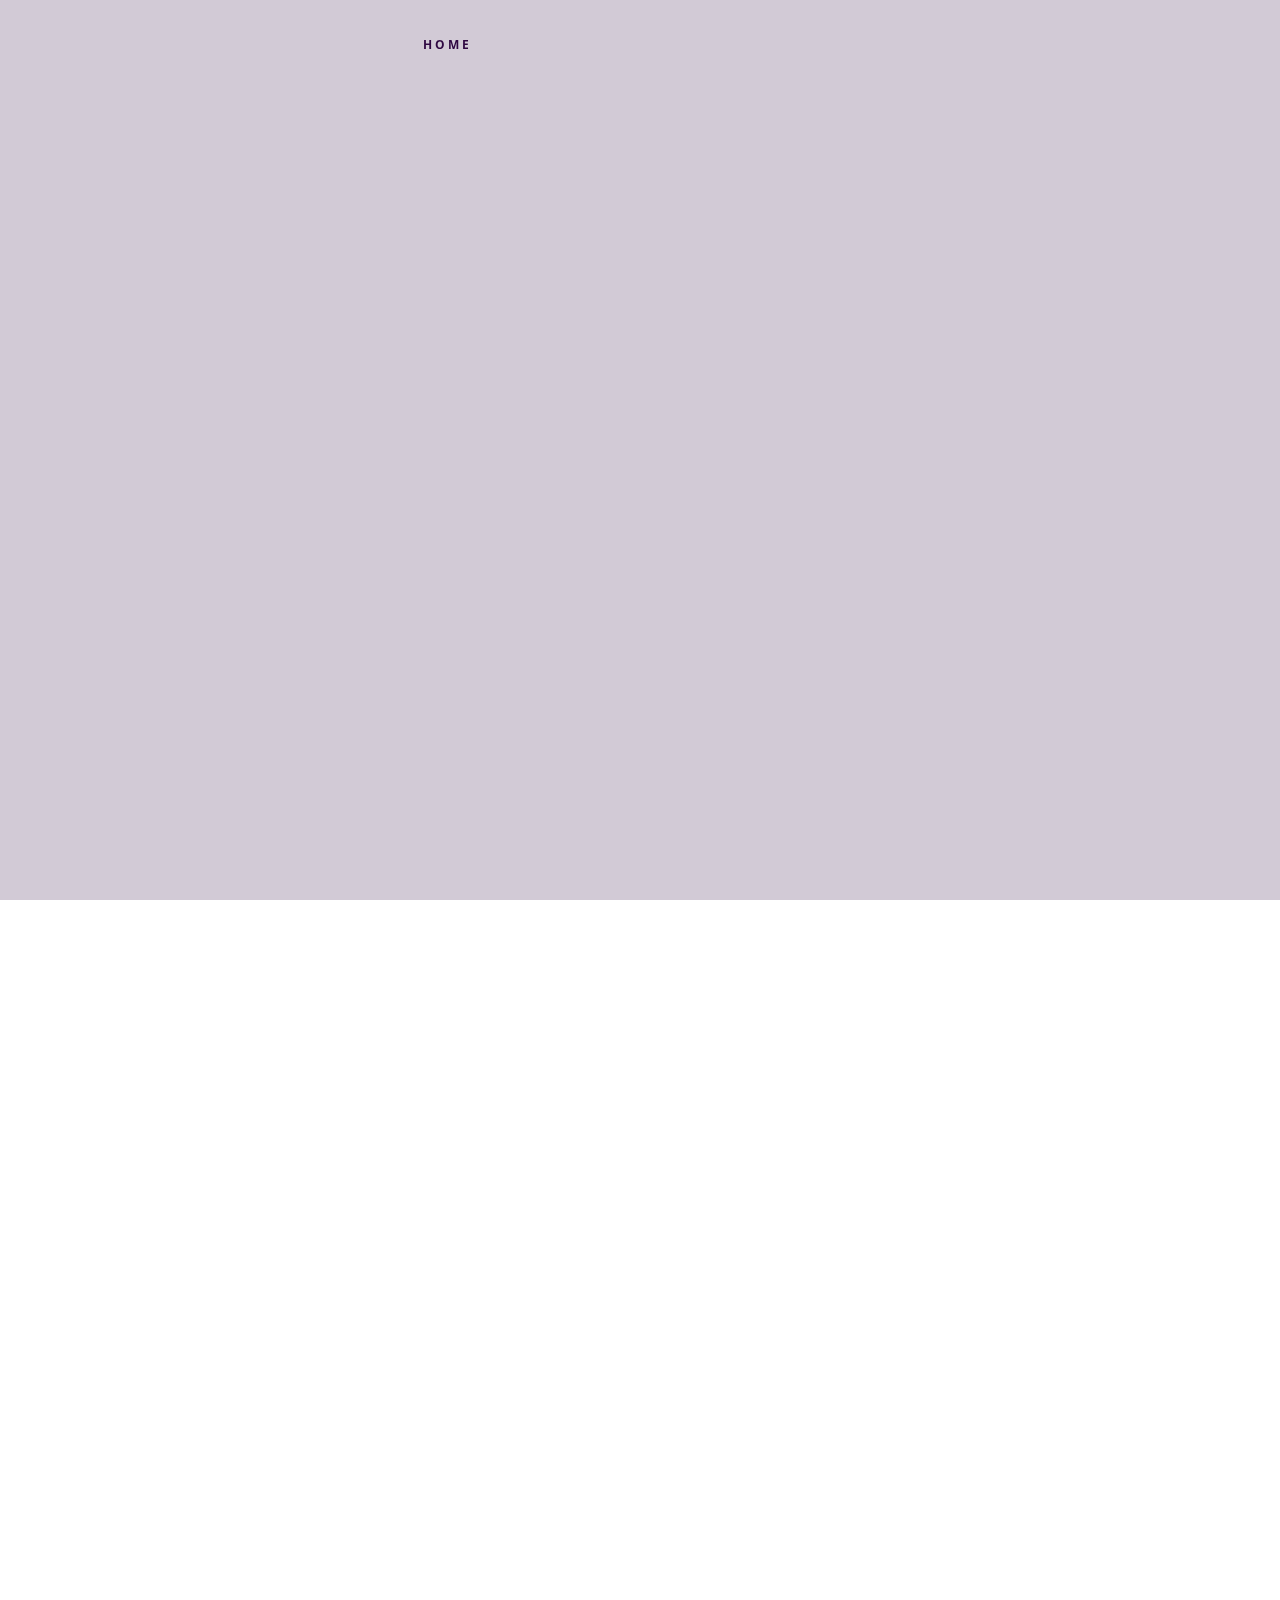
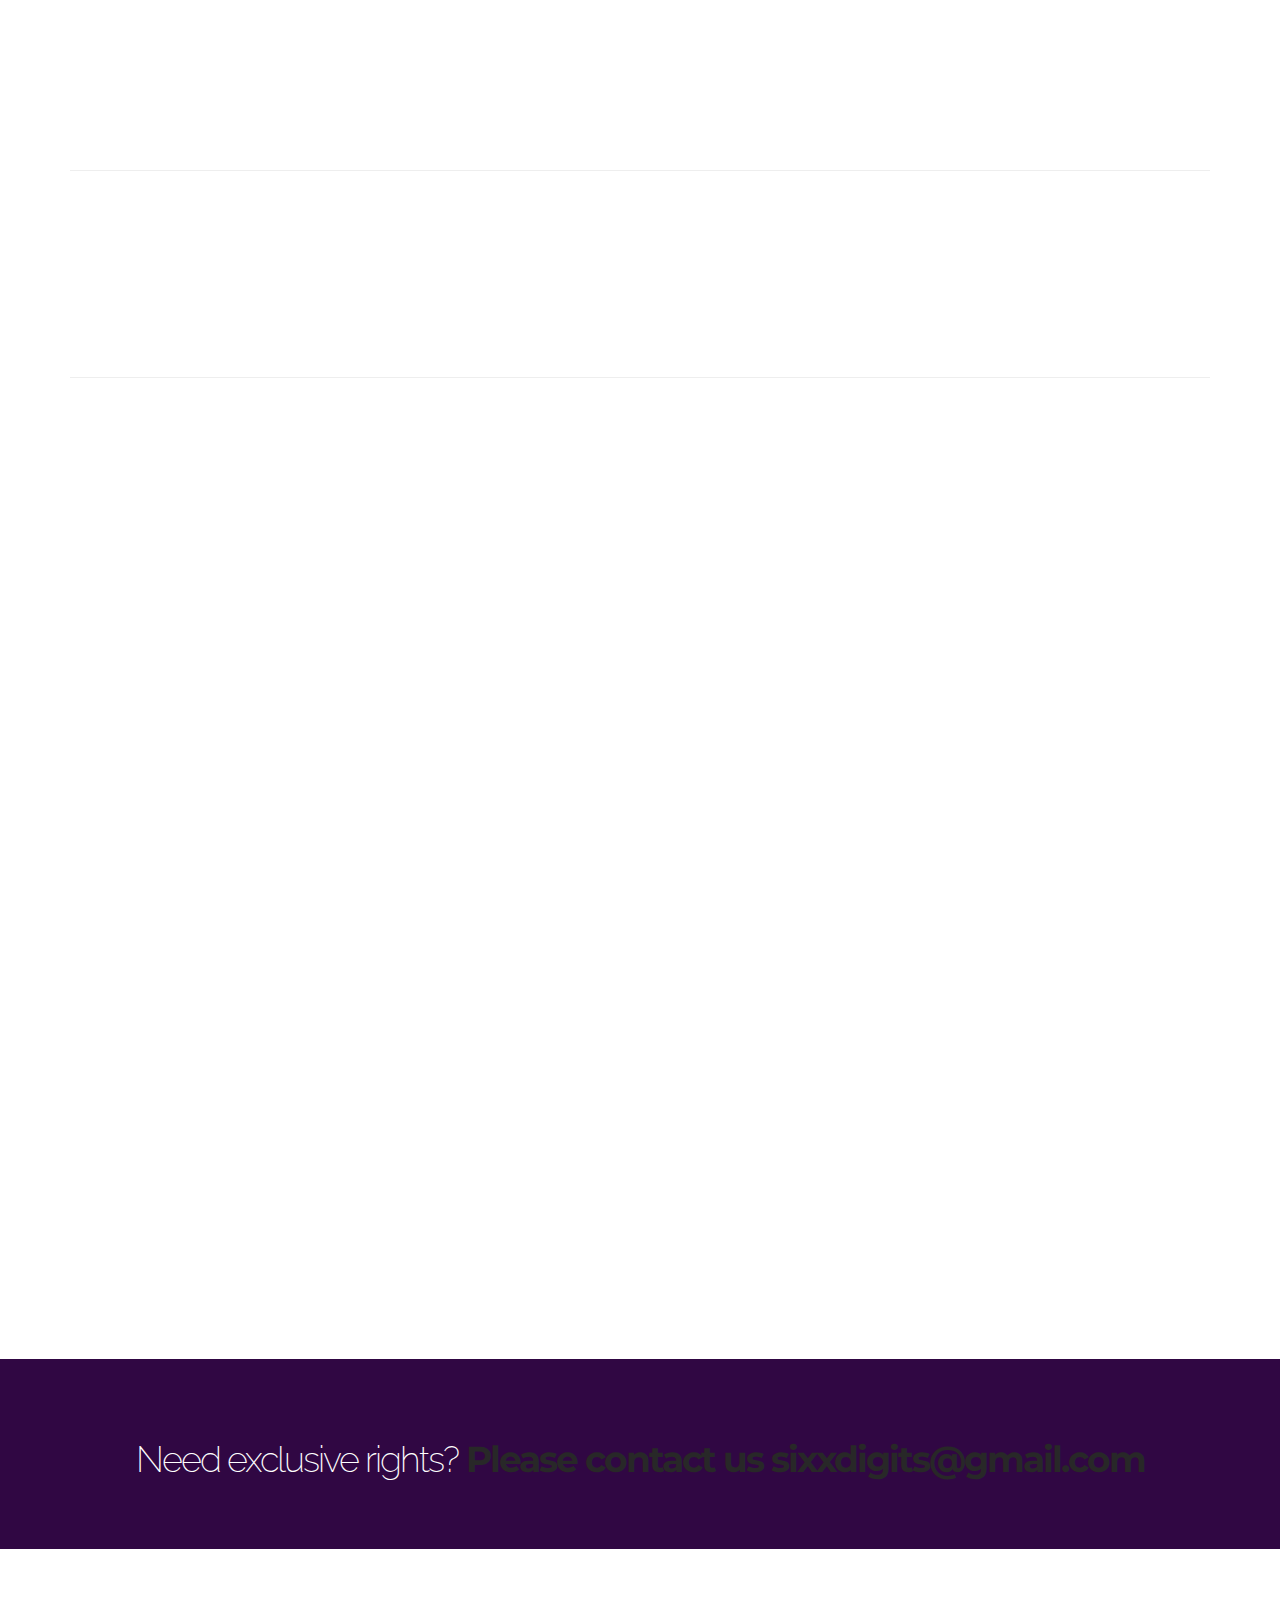
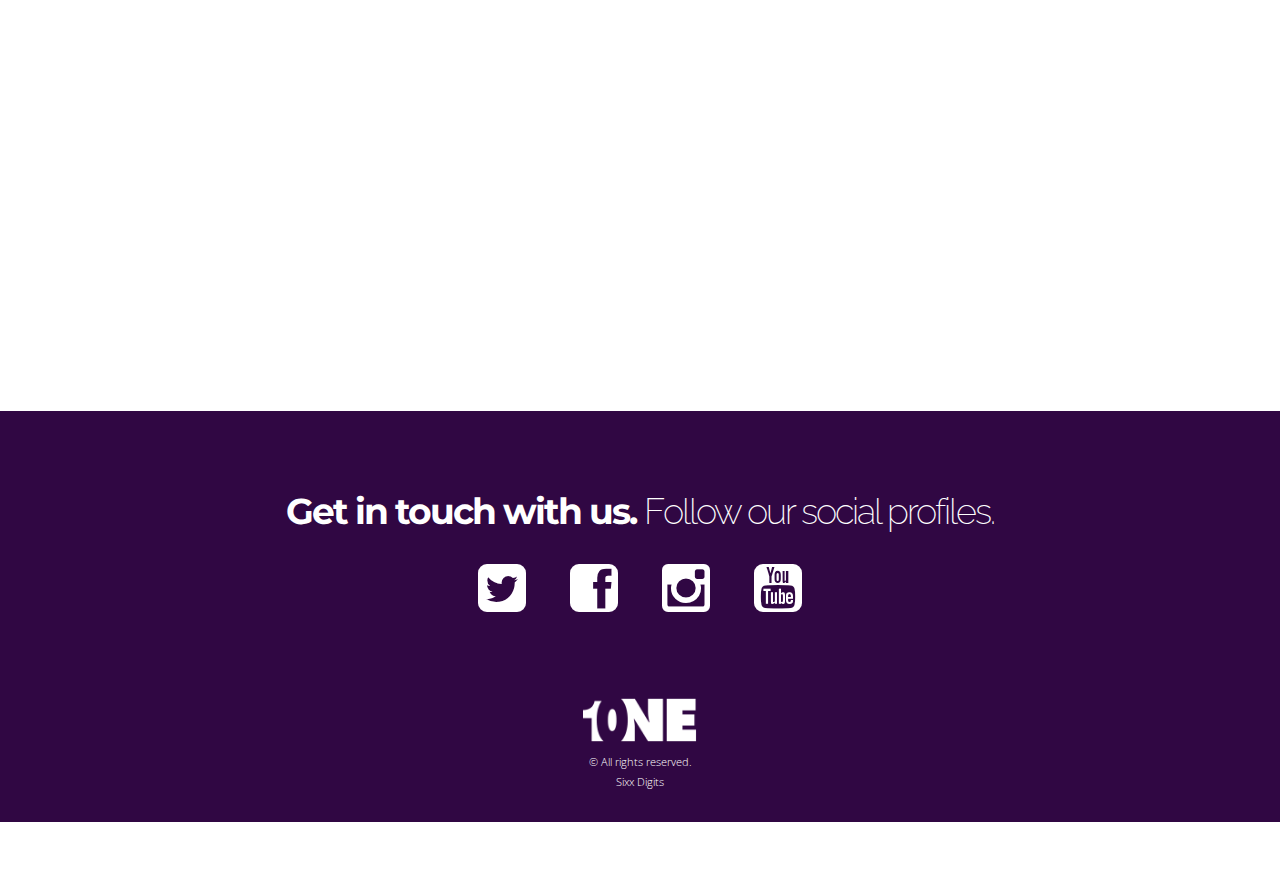
==== index.html @ b72f27c9 "Initial commit" ====
<!DOCTYPE html>

<html lang="en">

    <head>
        <!-- Meta Data -->
        <title>Sixx Digits | Beat Store</title>
        <meta content="width=device-width, initial-scale=1.0" name="viewport">
        <meta http-equiv="Content-Type" content="text/html; charset=UTF-8">
        <meta name="author" content=""/>
        <link rel="shortcut icon" href="img/favicon.ico" type="image/x-icon" />
        <link rel="apple-touch-icon" href="img/apple-touch-icon.png" />
        <link rel="apple-touch-icon" sizes="57x57" href="img/apple-touch-icon-57x57.png" />
        <link rel="apple-touch-icon" sizes="72x72" href="img/apple-touch-icon-72x72.png" />
        <link rel="apple-touch-icon" sizes="76x76" href="img/apple-touch-icon-76x76.png" />
        <link rel="apple-touch-icon" sizes="114x114" href="img/apple-touch-icon-114x114.png" />
        <link rel="apple-touch-icon" sizes="120x120" href="img/apple-touch-icon-120x120.png" />
        <link rel="apple-touch-icon" sizes="144x144" href="img/apple-touch-icon-144x144.png" />
        <link rel="apple-touch-icon" sizes="152x152" href="img/apple-touch-icon-152x152.png" />

        <!--Google Fonts-->
        <link href='http://fonts.googleapis.com/css?family=Open+Sans:400,700,300' rel='stylesheet' type='text/css'>
        <link href='http://fonts.googleapis.com/css?family=Raleway:400,700,300' rel='stylesheet' type='text/css'>
        <link href='http://fonts.googleapis.com/css?family=Montserrat:400,700' rel='stylesheet' type='text/css'>

        <!--Font Awesome-->
        <link href="css/font-awesome.min.css" rel="stylesheet">

        <!--Stylesheets-->
        <link href="css/bootstrap.min.css" rel="stylesheet">
        <link href="css/magnific-popup.css" rel="stylesheet">
        <link href="css/owl.carousel.css" rel="stylesheet">
        <link href="css/owl.theme.css" rel="stylesheet">
        <link href="css/animate.css" rel="stylesheet"> <!-- animations css -->
        <link href="css/slidingmenu.css" rel="stylesheet"> <!-- slide menu css -->
        <link href="style.css" rel="stylesheet">
        <link href="css/responsive.css" rel="stylesheet">
        <link href="css/blackandred.css" rel="stylesheet">

        <!--[if lt IE 9]>
        <script src="http://html5shiv.googlecode.com/svn/trunk/html5.js"></script>
        <![endif]-->

    </head>

    <body data-spy="scroll" data-target=".scrollspy" data-offset="100">

        <!--Prealoader-->
        <div id="preloader">
            <div id="status">
                <div class="spinner">
                    <div class="dot1"></div>
                    <div class="dot2"></div>
                </div>
            </div>
        </div>
        <!-- End Prealoader-->

        <!--MOBILE NAVIGATION /// hidden on large devices -->

        <nav class="menu slide-menu-left hidden-lg text-left">
            <ul>
                <li><img src="img/logo.png" alt="Logo" class="img-responsive"></li>
                <li class="active"><a href="#intro">Home</a></li>
                <li><a href="#about">Store</a></li>
                <li><a href="#services">License Options</a></li>
                <li><a href="#portfolio">Portfolio</a></li>
                <li><a href="#homepageBlog">Blog</a></li>
                <li><a href="#contact">Contact Us</a></li>
                <li><a class="btn btn-default close-menu"><i class="glyphicon glyphicon-remove text-right"></i> CLOSE</a>
                </li>
            </ul>
        </nav>

        <!--nav toggler-->
        <div class="container-fluid hidden-lg">
            <div class="sm-nav navbar-fixed-top">
                <div class="nav-toggler toggle-slide-left"><i class="fa fa-bars sm-nav-toggler"></i></div>
            </div>
        </div>
        <!--end nav toggler-->

        <!--end MOBILE NAVIGATION /// hidden on large devices -->


        <!-- NAVIGATION /// hidden on small devices -->
        <header class="visible-lg">
            <div class="container-fluid navbar-fixed-top" data-spy="affix" data-offset-top="60" data-offset-bottom="200">
                <div class="row">
                    <div class="col-md-3 text-left">
                        <a class="navbar-brand" href="#intro"><img src="img/logo.png" alt="Logo" class="img-responsive"></a>
                    </div>

                    <div class="col-md-9">
                        <div class="scrollspy" data-offset="300">
                            <ul class="nav navbar-nav">
                                <li class="active"><a href="#intro">Home</a></li>
                                <li><a href="#about">Store</a></li>
                                <li><a href="#services">License Options</a></li>
                                <li><a href="#portfolio">Portfolio</a></li>
                                <li><a href="#homepageBlog">Blog</a></li>
                                <li><a href="#contact">Contact Us</a></li>
                            </ul>
                        </div>
                    </div>
                </div>
            </div>
        </header>
        <!-- end NAVIGATION /// hidden on small devices -->


        <!--~~~~~~~~~~~~~~~~~~~~~~~~-->
        <!--Intro -->
        <!--~~~~~~~~~~~~~~~~~~~~~~~~-->
        <section id="intro">
        </section>

        <!--~~~~~~~~~~~~~~~~~~~~~~~~-->
        <!-- End Intro -->
        <!--~~~~~~~~~~~~~~~~~~~~~~~~-->


        <!--~~~~~~~~~~~~~~~~~~~~~~~~-->
        <!--About -->
        <!--~~~~~~~~~~~~~~~~~~~~~~~~-->
        <section id="about">

            <div class="container">

                <!--start heading-->
                <div class="row">
                    <div class="heading text-center">
                        <div class="col-md-offset-2 col-md-8 col-sm-12 col-xs-12">
                            <div class="sectionTitle">
                                <h2>
                                    Instant
                                    <small>Store</small>
                                </h2>
                                <span class="sub">beats that you need</span>

                            </div>
                        </div>
                    </div>
                </div>
                <br>
                <!--end heading-->
				
				<center><iframe src="https://www.beatstars.com/player/?storeId=23308" scrolling="no" width="100%" height="600" style="max-width:1024px;" frameborder="0" marginheight="0" marginwidth="0"> -- none -- </iframe></center>
                <hr>
				<br>
                <!--start content-->
                <div class="row">

                    <!--item-->
                    <div class="col-md-4 col-xs-12 col-sm-12 text-center">
                        <div class="item">
                            <div class="icon">
                                <i class="fa fa-music fa-4x "></i>
                            </div>

                            <div class="info">
                                <h3>
                                    HD
                                    <small>Production</small>
                                <h3>
                            </div>
                        </div>
                    </div>
                    <!--end item--> 
					
					                    <!--item-->
                    <div class="col-md-4 col-xs-12 col-sm-12 text-center">
                        <div class="item">
                            <div class="icon">
                                <i class="fa fa-shield fa-4x "></i>

                            </div>

                            <div class="info">
                                <h3>
                                    <span class="bold">Secure</span>
                                    <small>Checkout</small>
                                </h3>

                            </div>
                        </div>
                    </div>
                    <!--end item-->

                    <!--item-->
                    <div class="col-md-4 col-xs-12 col-sm-12 text-center">
                        <div class="item">
                            <div class="icon">
                                <i class="fa fa-clock-o fa-4x "></i>

                            </div>

                            <div class="info">
                                <h3>
                                    <span class="bold">Instant</span>
                                    <small>Delivery</small>
                                </h3>
                            </div>
                        </div>
                    </div>
                    <!--end item-->

                </div>
                <!--end content-->
				
				<hr>
				<br>

            </div>

        </section>
        <!--~~~~~~~~~~~~~~~~~~~~~~~~-->
        <!-- End About -->
        <!--~~~~~~~~~~~~~~~~~~~~~~~~-->


        <!--~~~~~~~~~~~~~~~~~~~~~~~~-->
        <!--Services -->
        <!--~~~~~~~~~~~~~~~~~~~~~~~~-->
        <section id="services">

            <div class="container">

                <!--pricing table heading-->
                <div class="row">
                    <div class="heading text-center">
                        <div class="col-md-offset-2 col-md-8 col-sm-12 col-xs-12">
                            <div class="sectionTitle">
                                <h2>
                                    <small>License</small>
                                    Options
                                </h2>
                                <span class="sub">build for your needs</span>

                            </div>
                        </div>
                    </div>
                </div>
                <!--end pricing table heading-->
                <br>

                <!--tables-->
                <div class="row">

                    <!--column-->
                    <div class="col-md-3 col-sm-6 col-xs-12 text-center">
                        <div class="tableWrapper trim ">
                            <div class="subscriptionName">
                                <h3>Basic</h3>
                            </div>

                            <div class="subscriptionPrice">
                                               </div>
                            <div class="rating">
                                <i class="fa fa-star"></i>
                            </div>
                            <div class="subscriptionList">
                                <ul>
                                    <li>MP3</li>
                                    <li>Sell up to 2'000 copies</li>
                                    <li>100% Royalty Free</li>
                                    <li>1 Commercial/Profitable use only</li>
									<li>Credit must be given to Sixx Digits</li>
                                    <li><h3>$ 14.99</h3></li>
                                </ul>
                            </div>
                            <a class="btn btn-default-white" href="#"><small>VIEW FULL TERMS</small></a>
                        </div>


                    </div>
                    <!--end column-->

                    <!--column-->
                    <div class="col-md-3 col-sm-6 col-xs-12 text-center">
                        <div class="tableWrapper trim">
                            <div class="subscriptionName">
                                <h3>Standard</h3>
                            </div>

                            <div class="subscriptionPrice">
                            </div>
                            <div class="rating">
                                <i class="fa fa-star"></i>
                                <i class="fa fa-star"></i>
                                <i class="fa fa-star"></i>
                            </div>
                            <div class="subscriptionList">
                                <ul>
                                    <li>WAV</li>
                                    <li>Sell up to 5'000 copies</li>
                                    <li>100% Royalty Free</li>
                                    <li>1 Commercial/Profitable use only</li>
									<li>Credit must be given to Sixx Digits</li>
                                    <li><h3>$ 24.99</h3></li>
                                </ul>
                            </div>
                            <a class="btn btn-default-white " href="#"><small>View full terms</small></a>
                        </div>
                    </div>
                    <!--end column-->

                    <!--column recommended-->
                    <div class="col-md-3 col-sm-6 col-xs-12 text-center">
                        <div class="tableWrapper trim"><!-- just add recommended to the columns you want -->
                            <div class="subscriptionName">
                                <h3>Premium</h3>
                            </div>

                            <div class="rating">
                                <i class="fa fa-star"></i>
                                <i class="fa fa-star"></i>
                                <i class="fa fa-star"></i>
                                <i class="fa fa-star"></i>
                            </div>
                            <div class="subscriptionList">
                                <ul>
                                    <li>MP3/WAV/Track Out</li>
                                    <li>Sell up to 10'000 copies</li>
                                    <li>100% Royalty Free</li>
                                    <li>2 Commercial/Profitable use only</li>
									<li>Credit must be given to Sixx Digits</li>
                                    <li><h3>$ 49.99</h3></li>
                                </ul>
                            </div>
                            <a class="btn btn-default-white " href="#"><small>view full terms</small></a>
                        </div>
                    </div>
                    <!--end column recommended-->

                    <!--column-->
                    <div class="col-md-3 col-sm-6 col-xs-12 text-center">
                        <div class="tableWrapper trim">
                            <div class="subscriptionName">
                                <h3>Pro</h3>
                            </div>
                            <div class="rating">
                                <i class="fa fa-star"></i>
                                <i class="fa fa-star"></i>
                                <i class="fa fa-star"></i>
                                <i class="fa fa-star"></i>
                                <i class="fa fa-star"></i>
                            </div>
                            <div class="subscriptionList">
                                <ul>
                                    <li>MP3/WAV/Track Out</li>
                                    <li>Unlimited license</li>
                                    <li>100% Royalty Free</li>
                                    <li>2 Commercial/Profitable use only</li>
									<li>Credit must be given to Sixx Digits</li>
                                    <li><h3>$ 99.99</h3></li>
                                </ul>
                            </div>
                            <a class="btn btn-default-white " href="pdf/Regular-License.pdf"><small>VIEW FULL TERMS</small></a>
                        </div>
                    </div>
                    <!--end column-->

                </div>
                <!--end tables-->
            </div>

        </section>
        <!--~~~~~~~~~~~~~~~~~~~~~~~~-->
        <!--End Services -->
        <!--~~~~~~~~~~~~~~~~~~~~~~~~-->
		
		        <!--~~~~~~~~~~~~~~~~~~~~~~~~-->
        <!-- separator -->
        <!--~~~~~~~~~~~~~~~~~~~~~~~~-->
		<section id="contact">
        <section class="separator">
            <div class="container">
                <div class="row">
                    <div class="col-md-12 text-center">
                        <h3>
                            <small>Need exclusive rights?</small>
                            <a href="mailto: sixxdigits@gmail.com">Please contact us sixxdigits@gmail.com</a>
                        </h3>
                    </div>
                </div>
            </div>
        </section>
        <!--~~~~~~~~~~~~~~~~~~~~~~~~-->
        <!-- end separator -->
        <!--~~~~~~~~~~~~~~~~~~~~~~~~-->

		        <!--~~~~~~~~~~~~~~~~~~~~~~~~-->
        <!--Clients -->
        <!--~~~~~~~~~~~~~~~~~~~~~~~~-->
        <section id="testimonials">


            <div class="container">

                <!--heading-->
                <div class="row">
                    <div class="col-md-12">
                        <div class="sectionTitle">
						            <div class="container">
                <div class="row">
				        <div class="col-md-6 text-left">
                        <h3>
                            <small>You</small>
                            Tube
                        </h3>
                        <p>
                            <h3>Don't miss new beats, subscribe to our youtube channel and you will be always notified.</h3>
                        </p>
						<a class="btn btn-default-white " href="http://www.youtube.com/channel/UC7Igulky14PWIVy-dgTH0yg?sub_confirmation=1">Subscribe</a>
                    </div>
                    <!--video iframe-->
                    <div class="col-md-6 text-center">
                        <iframe width="560" height="315" src="https://www.youtube.com/embed/8Pe_D8d2GqE"></iframe>
                    </div>
                    <!--end video iframe-->
                        </div>
                    </div>
                </div>
                <!--end heading-->


            </div>

        </section>
        <!--~~~~~~~~~~~~~~~~~~~~~~~~-->
        <!--end Clients -->
        <!--~~~~~~~~~~~~~~~~~~~~~~~~-->





        <!--~~~~~~~~~~~~~~~~~~~~~~~~-->
        <!-- separator -->
        <!--~~~~~~~~~~~~~~~~~~~~~~~~-->
        <section class="separator">
            <div class="container">
                <div class="row">
                    <div class="col-md-12 text-center">
                        <h3>
                            Get in touch with us.
                            <small> Follow our social profiles.</small>
                        </h3>
                        <div class="social-icons">
                            <a href="#"><i class="fa fa-twitter-square fa-4x"></i></a>
                            <a href="#"><i class="fa fa-facebook-square fa-4x"></i></a>
                            <a href="#"><i class="fa fa-instagram fa-4x"></i></a>
                            <a href="#"><i class="fa fa-youtube-square fa-4x"></i></a>
                        </div>
                    </div>
                </div>
            </div>
        </section>
        <!--~~~~~~~~~~~~~~~~~~~~~~~~-->
        <!-- end separator -->
        <!--~~~~~~~~~~~~~~~~~~~~~~~~-->



        <!--~~~~~~~~~~~~~~~~~~~~~~~~-->
        <!-- footer -->
        <!--~~~~~~~~~~~~~~~~~~~~~~~~-->
        <footer>
            <div class="container">
                <div class="row">
                    <div class="col-md-12 text-center">
                        <img src="img/logo.png" alt="Logo">

                        <p>
                            &copy; All rights reserved.<br> Sixx Digits <a href="http://themeforest.net/user/artbreeze"><span
                        </p>
                    </div>
                </div>
            </div>
        </footer>
        <!--~~~~~~~~~~~~~~~~~~~~~~~~-->
        <!-- End footer -->
        <!--~~~~~~~~~~~~~~~~~~~~~~~~-->



        <!--~~~~~~~~~~~~~~~~~~~~~~~~-->
        <!-- JS plugins -->
        <!--~~~~~~~~~~~~~~~~~~~~~~~~-->
        <script src="js/jquery.min.js"></script>
        <script src="js/bootstrap.min.js"></script>
        <script src="js/classie.js"></script>
        <script src="js/modernizr.custom.js"></script>
        <script src="js/nav.js"></script>
        <script src="js/isotope.pkgd.js" type="text/javascript"></script>
        <script src="js/jquery.backstretch.js" type="text/javascript"></script>
        <script src="js/jquery.parallax-1.1.3.js" type="text/javascript"></script>
        <script src="js/owl.carousel.js" type="text/javascript"></script>
        <script src="js/waypoints.min.js" type="text/javascript"></script>
        <script src="js/counter.js" type="text/javascript"></script>
        <script src="js/jquery.fitvids.js" type="text/javascript"></script>
        <script src="js/jquery.magnific-popup.js" type="text/javascript"></script>
        <script src="js/imagesloaded.pkgd.js" type="text/javascript"></script>
        <script src="js/wow.min.js"></script>
        <script src="js/retina.min.js"></script>
        <script src="js/okvideo.min.js"></script>
        <script src="js/custom.js" type="text/javascript"></script>


        <script>
            /* BACKSTRETCH FULL WIDTH INTRO IMAGE */
            $('#clients').ready(function() {
                $.backstretch("img/Untitled-2.png");
            });
        </script>



        <script>
            <!--ANIMATIONS -->
            $('#about .item').addClass('wow animated bounceIn');
            $('#contact .contactItem').addClass('wow animated bounceIn');
            $('.heading').addClass('wow animated fadeInUp');
            $('.parallaxTitle').addClass('wow animated fadeInUp');
            $('.serviceItem').addClass('wow animated flipInY');
            $('.tableWrapper').addClass('wow animated flipInY');
        </script>


    </body>

</html>
---- css/slidingmenu.css ----
.mask {
    position: fixed;
    top: 0;
    left: 0;
    z-index: 15;
    width: 100%;
    height: 100%;
    background: rgba(48, 7, 67, 0.5);
}


nav.menu {
    position: fixed;
    z-index: 2000;
    background-color: #300743;
    overflow: hidden;
    -webkit-transition: all 0.3s;
    -moz-transition: all 0.3s;
    -ms-transition: all 0.3s;
    -o-transition: all 0.3s;
    transition: all 0.3s;
}
nav.menu ul {
    list-style-type: none;
    margin: 0;
    padding: 0;
}
nav.menu a {
    color: #fff;
}
button.close-menu:focus {
    outline: none
}


nav.slide-menu-left{
    top: 0;
    width: 200px;
    height: 100%;
}

nav.slide-menu-left img{
    width:50%;
    margin-left:60px;
    margin-top:20px;
    margin-bottom:40px;

}

nav.slide-menu-left li{
    display: block;
}

nav.slide-menu-left li a:hover, nav.slide-menu-left li a:focus {
    text-decoration: none;
    background-color: transparent;
    color: white;
}

nav.slide-menu-left a{
    display: block;
    font-size:14px;
    font-weight:700;
    text-transform: uppercase;
    border-radius:0;
    padding: 4px 10px 4px 10px;
    background:transparent;
    text-align: left;
    color:white;
    margin-top:10px;
    margin-left:30px;
}



nav.slide-menu-left{
    left: -200px
}

body.sml-open nav.slide-menu-left {
    left: 0
}

body.pml-open #wrapper {
    left: 300px
}
body.pmr-open #wrapper {
    left: -300px
}

/*  Media Queries  */

@media all and (max-width: 860px) {
    .buttons br {
        display: none
    }
    .buttons button {
        padding: 10px 20px
    }


    nav.slide-menu-left img {
        width: 60%;
        margin-left: 20px;
        margin-top: 20px;
        margin-bottom: 50px;
    }

    nav.slide-menu-left a {
        font-size: 10px;
    }

}
@media all and (max-width: 660px) {
}

@media all and (max-width: 330px) {
    nav.slide-menu-left{
        top: 0;
        width: 80%;
    }
    nav.slide-menu-left,
    nav.push-menu-left {
        left: -80%
    }

    body.sml-open nav.slide-menu-left,
    body.pml-open nav.push-menu-left {
        left: 0
    }
    body.smr-open nav.slide-menu-right,
    body.pmr-open nav.push-menu-right {
        right: 0
    }
    body.pml-open #wrapper {
        left: 80%
    }
    body.pmr-open #wrapper {
        left: -100%
    }
}
---- style.css ----
/*

ONE THEME
made by
VLAD HAIDUC
artBreeze Studios
http://themeforest.net/user/artbreeze

*/



/* ================================================
   TABLE OF CONTENTS
   ------------------------------------------------
   1. General page/section customizations
   2. Main text styles
   3. Navigation and logo
   4. #Intro
   5. #About
   6. Separators
   7. #Team
   8. #Clients
   9. #Services
   10. #Testimonials
   11. #Portfolio and gallery
   12. #Charts Numbers
   13. Social-Icons separator
   14. #Contact
   15. #Footer
   16. Preloader
   17. #blog News


   ================================================  */


/*~~~~~~~~~~~~~~~~~~~~~~~~~~~~~~~~~~~~*/
/* 1.General page/section customizations  */
/*~~~~~~~~~~~~~~~~~~~~~~~~~~~~~~~~~~~~*/

html,body{
    height: 100%;
    max-width:100%;
}


body{
    font-family: 'Open Sans', sans-serif;
    font-size: 14px;
    color: #d5d5d5;
    font-weight: 400;

}

.container-fluid{
    margin:0;
    padding:0;
}


section{
    padding-top:60px;
    padding-bottom:60px;
}

.sectionTitle{
    margin-bottom:30px;
}



.heading h2{
    margin-bottom:25px;
}


.valign{
    position: relative;
    top: 50%;
    -webkit-transform: translateY(-50%);
    -ms-transform: translateY(-50%);
    transform: translateY(-50%);
}


::-moz-selection {
    color: white;
    background: #4a0867;
}

::selection {
    color: white;
    background: #4a0867;
}





/*~~~~~~~~~~~~~~~~~~~~~~~~~~~~~~~~~~~~*/
/* 2. Main text styles and shortcodes */
/*~~~~~~~~~~~~~~~~~~~~~~~~~~~~~~~~~~~~*/

p{
    font-family: 'Open Sans', sans-serif;
    font-weight: 300;
    font-size: 14px;
    line-height: 28px;
    color:#777;
}

h1, h2, h3, h4, h5{
    font-family: 'Montserrat', sans-serif;
    font-weight: 700;
}

h1 small, h2 small, h3 small, h4 small, h5 small{
    font-family: 'Raleway', sans-serif;
    font-weight: 200;
}

h1{
    font-size: 64px;
    line-height:50px;
    letter-spacing: -3px;
    color:#300743;
 }

h1 small{
    font-size: 64px;
}

h2{
    text-transform: none;
    font-size: 50px;
    line-height:50px;
    letter-spacing: -3px;
    color:#300743;
}

h2 small{
    color:#300743;
    font-size: 50px;
}


h3{
    text-transform: none;
    font-size: 36px;
    line-height:40px;
    letter-spacing: -2px;

}

h3 small{
    font-weight: 200;
    font-size: 36px;
}

h4{
    font-size:30px;
    line-height:30px;
    letter-spacing: -1px;
    color:#300743;

}


h4 small{
    color:#300743;
    font-size: 24px;
}

h5{
    font-size:24px;
    line-height:26px;
}

.intro-text{
    letter-spacing: 2px;
    font-family: 'Montserrat', sans-serif;
    font-weight: 700;
    text-transform: uppercase;
    font-size: 16px;
    line-height: 23px;
    color:#d5d5d5;
    margin-bottom:40px;

}

/*  small intro text  */
.sub{
    font-weight:300;
    border:1px solid #300743;
    padding:6px 20px;
    letter-spacing:4px;
    text-transform:uppercase;
    color:#300743;
    font-style:normal;

}

.subWhite{
    font-weight:300;
    border:1px solid white;
    padding:6px 20px;
    letter-spacing:4px;
    text-transform:uppercase;
    color:white;
    font-style:normal;
}

.sectionTitleIcon{
    border:2px solid#300743;
    border-radius:100px;
    padding:30px;
    color:#300743;
    margin-top:30px;
}

.sectionTitleIcon-white{
    border:2px solid white;
    border-radius:100px;
    padding:30px;
    color:white;
    margin-top:30px;
}


.dropcap {
    background: #300743;
    color: #FFFFFF;
    display: inline-block;
    float: left;
    font-size: 24px;
    font-weight: 700;
    height: 40px;
    line-height: 40px;
    text-align: center;
    width: 44px;
    margin-top:7px;
    margin-right:7px;
}

blockquote {
    padding: 10px 20px;
    margin: 0 0 10px;
    font-size: 20px;
    border-left: 7px solid #d5d5d5;}

blockquote footer{
    background-color:transparent;
    font-size: 14px;
    margin-top:0;
    padding:0;
}

blockquote footer cite{
    font-style: italic;
}


.btn-default{
    border-radius:0px;
    border: 1px solid #300743;
    font-size: 13px;
    color: #300743;
    font-weight: 700;
    text-transform: uppercase;
    padding: 10px 20px;
    background:transparent;
    -webkit-transition: background-color 0.3s ease-in;
    -moz-transition: background-color 0.3s ease-in;
    -ms-transition: background-color 0.3s ease-in;
    -o-transition: background-color 0.3s ease-in;

}

.btn-default:hover{
    background: #300743;
    color:white;
    border: 1px solid #300743;

}

.btn-default-white{
    border-radius:0px;
    border: 1px solid white;
    font-size: 13px;
    color: white;
    font-weight: 700;
    text-transform: uppercase;
    padding: 10px 20px;
    background:transparent;
    -webkit-transition: background-color 0.3s ease-in;
    -moz-transition: background-color 0.3s ease-in;
    -ms-transition: background-color 0.3s ease-in;
    -o-transition: background-color 0.3s ease-in;
}

.btn-default-white:hover{
    background: white;
    color:#300743;
    border: 1px solid white;
}

.btn-lg{
    padding: 10px 16px;
    font-size: 18px;
    line-height: 1.33;
}

.btn-sm{
    padding: 5px 10px;
    font-size: 12px;
    line-height: 1.5;
}

.btn-xs{
    padding: 1px 5px;
    font-size: 12px;
    line-height: 1.5;
}

.btn-group>.btn:first-child{
    border-right: 1px solid transparent;
}
.btn-group>.btn:last-child{
    border-left: 1px solid transparent;
}

.btn-group>.btn:not(:first-child):not(:last-child):not(.dropdown-toggle) {
    border-right: 1px solid #300743;
    border-left: 1px solid #300743;
}

.btn-default:hover, .btn-default:focus, .btn-default:active, .btn-default.active, .open .dropdown-toggle.btn-default
{
    background: #300743;
    color:white;
    border: 1px solid #300743;

}

.dropdown-menu {
    position: absolute;
    top: 100%;
    left: 0;
    z-index: 1000;
    display: none;
    float: left;
    min-width: 160px;
    padding: 5px 0;
    margin: 2px 0 0;
    list-style: none;
    font-size: 14px;
    background-color: #fff;
    border: 1px solid #ccc;
    border: 1px solid rgba(0,0,0,.15);
    border-radius: 0;
}

a{
    color: #282828;
    text-decoration: none;
}

a:hover, a:focus{
    color: #5c5c5c;
    text-decoration: none;
}


.btn:active{
    box-shadow: none;
}

.btn:focus, .btn:active:focus, .btn.active:focus {
    outline: 0;
    outline-offset: 0;
}

.input-group{
    margin-bottom:10px;
}

.input-group-addon {
    padding: 6px 12px;
    font-size: 14px;
    font-weight: 400;
    line-height: 1;
    color: white;
    text-align: center;
    background-color: #300743;
    border: 1px solid #300743;
    border-radius: 0px;
}

/* Form Focus */
.form-control:focus {
    border-color: transparent;
    outline: 0;
    -webkit-box-shadow: inset 0 1px 1px rgba(0,0,0,.0),0 0 8px rgba(48,7,67,.0);
    box-shadow: inset 0 1px 1px rgba(0,0,0,.0),0 0 8px rgba(48,7,67,.0);
}


/* Progress bars */
.proress{
    background-color: #f8f8f8;
    border-radius: 4px;
}

.progress-bar-default{
    background-color: #300743;
    margin-bottom:10px;
}



/*~~~~~~~~~~~~~~~~~~~~~~~~~~~~~~~~~~~~*/
    /* 3. Navigation and logo */
/*~~~~~~~~~~~~~~~~~~~~~~~~~~~~~~~~~~~~*/


/*Navigation*/

.navbar-brand{
    padding-left:200px;
    padding-top:25px;
}

.navbar-brand img {
    width: 100%;
    height:auto;
}

.navbar-nav{
    padding-right:200px;
}



.navbar-nav{
    float: right;
}

.navbar-nav>li>a{
    font-size:12px;
    font-weight:700;
    text-transform: uppercase;
    border-radius:0;
    padding: 4px 10px 4px 10px;
    background:transparent;
    text-align: center;
    color:white;
    letter-spacing: 3px;
    margin:30px 2px;
    margin-right:3px;
    border:1px solid transparent;
    -webkit-transition: background-color 0.3s ease-in;
    -moz-transition: background-color 0.3s ease-in;
    -ms-transition: background-color 0.3s ease-in;
    -o-transition: background-color 0.3s ease-in;

}

.nav>li.active>a{
    background-color:white;
    color:#300743;
}


.nav>li>a:hover, .nav>li>a:focus {
    text-decoration: none;
    background-color: transparent;
    color: white;
    border:1px solid white;
}


.nav>li.active>a:hover{
    background-color:white;
    color:#300743;
}



.affix{
    background-color:#300743;
    -webkit-transition: all 500ms ease-in-out;
    -moz-transition: all 500ms ease-in-out;
    -ms-transition: all 500ms ease-in-out;
    -o-transition: all 500ms ease-in-out;
    transition: all 500ms ease-in-out;
}

.affix-top{
    -webkit-transition: all 500ms ease-in-out;
    -moz-transition: all 500ms ease-in-out;
    -ms-transition: all 500ms ease-in-out;
    -o-transition: all 500ms ease-in-out;
    transition: all 500ms ease-in-out;
}

.sm-nav-toggler{
    color:white;
    background-color:#300743;
    font-size:24px;
    padding:15px;
    margin:10px;
}



/*~~~~~~~~~~~~~~~~~~~~~~~~~~~~~~~~~~~~*/
            /* 4. #Intro */
/*~~~~~~~~~~~~~~~~~~~~~~~~~~~~~~~~~~~~*/


#intro {
    padding: 0;
}

#intro .introItem h1{
    padding-bottom:30px;
}

#intro .introItem{
    padding-bottom:10px;
}

#intro .introItem h1, #intro .introItem h1 small{
    color:white;
}


#intro .introItem i, #intro .next{
    color:white; /* #intro text icon color */
}

.maskWrapper{
    opacity:0.7;
}

.simple-image-mask{
    /*background: #4c4c4c; *//* Old browsers */
    /* IE9 SVG, needs conditional override of 'filter' to 'none' */
    /*background: url([data-uri]);*/
    /*background: -moz-linear-gradient(-45deg,  #4c4c4c 0%, #595959 12%, #666666 25%, #474747 39%, #2c2c2c 50%, #000000 51%, #111111 60%, #2b2b2b 76%, #1c1c1c 91%, #131313 100%); *//* FF3.6+ */
    /*background: -webkit-gradient(linear, left top, right bottom, color-stop(0%,#4c4c4c), color-stop(12%,#595959), color-stop(25%,#666666), color-stop(39%,#474747), color-stop(50%,#2c2c2c), color-stop(51%,#000000), color-stop(60%,#111111), color-stop(76%,#2b2b2b), color-stop(91%,#1c1c1c), color-stop(100%,#131313)); *//* Chrome,Safari4+ */
    /*background: -webkit-linear-gradient(-45deg,  #4c4c4c 0%,#595959 12%,#666666 25%,#474747 39%,#2c2c2c 50%,#000000 51%,#111111 60%,#2b2b2b 76%,#1c1c1c 91%,#131313 100%); *//* Chrome10+,Safari5.1+ */
    /*background: -o-linear-gradient(-45deg,  #4c4c4c 0%,#595959 12%,#666666 25%,#474747 39%,#2c2c2c 50%,#000000 51%,#111111 60%,#2b2b2b 76%,#1c1c1c 91%,#131313 100%); *//* Opera 11.10+ */
    /*background: -ms-linear-gradient(-45deg,  #4c4c4c 0%,#595959 12%,#666666 25%,#474747 39%,#2c2c2c 50%,#000000 51%,#111111 60%,#2b2b2b 76%,#1c1c1c 91%,#131313 100%); *//* IE10+ */
    /*background: linear-gradient(135deg,  #4c4c4c 0%,#595959 12%,#666666 25%,#474747 39%,#2c2c2c 50%,#000000 51%,#111111 60%,#2b2b2b 76%,#1c1c1c 91%,#131313 100%); *//* W3C */
    /*filter: progid:DXImageTransform.Microsoft.gradient( startColorstr='#4c4c4c', endColorstr='#131313',GradientType=1 ); *//* IE6-8 fallback on horizontal gradient */

    background: #4c4c4c; /* Old browsers */
    /* IE9 SVG, needs conditional override of 'filter' to 'none' */
    background: url([data-uri]);
    background: -moz-linear-gradient(-45deg,  #4c4c4c 0%, #595959 12%, #666666 25%, #474747 39%, #2c2c2c 50%, #000000 51%, #111111 60%, #2b2b2b 76%, #1c1c1c 91%, #131313 100%); /* FF3.6+ */
    background: -webkit-gradient(linear, left top, right bottom, color-stop(0%,#4c4c4c), color-stop(12%,#595959), color-stop(25%,#666666), color-stop(39%,#474747), color-stop(50%,#2c2c2c), color-stop(51%,#000000), color-stop(60%,#111111), color-stop(76%,#2b2b2b), color-stop(91%,#1c1c1c), color-stop(100%,#131313)); /* Chrome,Safari4+ */
    background: -webkit-linear-gradient(-45deg,  #4c4c4c 0%,#595959 12%,#666666 25%,#474747 39%,#2c2c2c 50%,#000000 51%,#111111 60%,#2b2b2b 76%,#1c1c1c 91%,#131313 100%); /* Chrome10+,Safari5.1+ */
    background: -o-linear-gradient(-45deg,  #4c4c4c 0%,#595959 12%,#666666 25%,#474747 39%,#2c2c2c 50%,#000000 51%,#111111 60%,#2b2b2b 76%,#1c1c1c 91%,#131313 100%); /* Opera 11.10+ */
    background: -ms-linear-gradient(-45deg,  #4c4c4c 0%,#595959 12%,#666666 25%,#474747 39%,#2c2c2c 50%,#000000 51%,#111111 60%,#2b2b2b 76%,#1c1c1c 91%,#131313 100%); /* IE10+ */
    background: linear-gradient(135deg,  #4c4c4c 0%,#595959 12%,#666666 25%,#474747 39%,#2c2c2c 50%,#000000 51%,#111111 60%,#2b2b2b 76%,#1c1c1c 91%,#131313 100%); /* W3C */
    filter: progid:DXImageTransform.Microsoft.gradient( startColorstr='#4c4c4c', endColorstr='#131313',GradientType=1 ); /* IE6-8 fallback on horizontal gradient */


    left: 0;
    top:0;
    overflow:hidden;
    z-index:-9999;
    height:100%;
    width:100%;
    position:absolute;
}





/*~~~~~~~~~~~~~~~~~~~~~~~~~~~~~~~~~~~~*/
            /* 5. #about */
/*~~~~~~~~~~~~~~~~~~~~~~~~~~~~~~~~~~~~*/


#about {
    background-color: white;
    position:relative;
}

#about .icon{
    margin-bottom:30px;
}

#about .icon > i{
    -webkit-transition: all 500ms ease-in-out;
    -moz-transition: all 500ms ease-in-out;
    -ms-transition: all 500ms ease-in-out;
    -o-transition: all 500ms ease-in-out;
}
#about .item:hover .icon > i{
    color:#300743;
}

/*~~~~~~~~~~~~~~~~~~~~~~~~~~~~~~~~~~~~*/
        /* 6. .separators */
/*~~~~~~~~~~~~~~~~~~~~~~~~~~~~~~~~~~~~*/

.separator{
    background-color:#300743;
}

.separator h3, .separator h3 small{
    color:white;
}

.separator .btn{
    margin:20px;
}

.separator p{
    color:white;
}



/*~~~~~~~~~~~~~~~~~~~~~~~~~~~~~~~~~~~~*/
            /* 7. #Team */
/*~~~~~~~~~~~~~~~~~~~~~~~~~~~~~~~~~~~~*/



#team{
    background: white;
    padding-bottom:0;
}

#team .member img{
    max-width: 100%;
    height: auto;
}

.memberName{
    color:#300743;
    font-size:20px;
    font-family: 'Montserrat', sans-serif;
    font-weight: 700;
    text-transform:uppercase;
}


.memberJob {
    margin-top:20px;
    margin-bottom:20px;
}

.memberDescription{
    font-size:12px;
    line-height:22px;
    padding:0 40px;
    height:130px;
}


.member p i{
    margin:5px;
}

#team .owl-carousel {
    margin-bottom: -10px;
}

#team  .owl-theme .owl-controls .owl-buttons div {
    position: absolute;
    color: #300743;
    background-color: transparent;
}

#team  .owl-theme .owl-controls .owl-buttons .owl-prev{
    left: 0;
    top: 300px;
}

#team  .owl-theme .owl-controls .owl-buttons .owl-next{
    right: 0;
    top: 300px;
}


/*~~~~~~~~~~~~~~~~~~~~~~~~~~~~~~~~~~~~*/
            /* 8. #Clients */
/*~~~~~~~~~~~~~~~~~~~~~~~~~~~~~~~~~~~~*/



#clients{
    background: url(img/simpleImage3.png)  no-repeat center center fixed;
    -webkit-background-size: cover;
    -moz-background-size: cover;
    -o-background-size: cover;
    background-size: cover;
    background-position: 50% 0, 50% 0, 50% 0, 50% 0;
    background-repeat: repeat, repeat, repeat ,no-repeat;
}


#clients .customNavigation a{
    color:white;
}

#clients h3, #clients h3 small{
    color:white;
}

#clients a img{
    margin-left: auto;
    margin-right: auto;
}


/*~~~~~~~~~~~~~~~~~~~~~~~~~~~~~~~~~~~~*/
          /* 9. #Services */
/*~~~~~~~~~~~~~~~~~~~~~~~~~~~~~~~~~~~~*/


#services{
    background-color: white;
}

#services i{
    color:#300743;
}
#services .serviceIcon{
    float:left;
    padding-top:20px;
}

#services .biggerIcon{
    top:20%;
    position:absolute;
    opacity:0.07;
}

#services .serviceInfo{
    text-align:left;
    padding-left: 60px;
    padding-top: 2px;
}



#services .serviceInfo p{
    line-height:24px;
}


.tableWrapper{
    background-color:#300743;
    padding:20px;
    margin-top:30px;
    margin-bottom:30px;
}

.recommended{
    padding-top:50px;
    padding-bottom:60px;
    margin-top:0;
}

.subscriptionList ul{
    list-style:none;
    padding:0;
}

.subscriptionName h3{
    color:white;
}

#services .rating i {
    color:white;
}

.rating{
    margin-top:20px;
    margin-bottom:20px;
}

.subscriptionPrice{
    width:200px;
    margin-left:auto;
    margin-right:auto;
}

.subscriptionList ul li{
    font-size:12px;
    font-family: 'Open Sans', sans-serif;
    font-weight: 300;
    line-height: 40px;
    color: white;
    border-bottom:1px solid #454545;
}

.subscriptionList ul li:last-child{
    border-bottom:none;
}

.tableWrapper .btn{
    -webkit-transform: translateZ(0);
    transform: translateZ(0);

}
/*hover effect*/
.trim {
    -webkit-transform: translateZ(0);
    transform: translateZ(0);
    box-shadow: 0 0 1px rgba(0, 0, 0, 0);
}
.trim:before {
    content: '';
    position: absolute;
    border: white solid 2px;
    top: 6px;
    left: 6px;
    right: 6px;
    bottom: 6px;
    opacity: 0;
    -webkit-transition-duration: 0.3s;
    transition-duration: 0.3s;
    -webkit-transition-property: opacity;
    transition-property: opacity;
}
.trim:hover:before, .trim:focus:before, .trim:active:before {
    opacity: 1;
}



/*~~~~~~~~~~~~~~~~~~~~~~~~~~~~~~~~~~~~*/
        /* 10. #Testimonials */
/*~~~~~~~~~~~~~~~~~~~~~~~~~~~~~~~~~~~~*/



#testimonials{
    background: url(img/simpleImage2.png)  no-repeat center center fixed;
    -webkit-background-size: cover;
    -moz-background-size: cover;
    -o-background-size: cover;
    background-size: cover;
    background-position: 50% 0, 50% 0, 50% 0, 50% 0;
    background-repeat: repeat, repeat, repeat ,no-repeat;
}

#testimonials h3, #testimonials h3 small{
    color:white;
}

#testimonials  .testimonial-slide{
    color:white;
}

#testimonials  .testimonial-slide p{
    font-style:italic;
    font-size:18px;
    color:white;
}

#testimonials .testimonial-slide .testimonial-name{
    text-transform:uppercase;
    font-weight:700;
    letter-spacing:0px;
}

#testimonials .testimonial-slide .testimonial-job{
    font-weight:300;
    letter-spacing:0px;
    font-style:italic;
    font-size:10px;

}

#testimonials .customNavigation a{
    color:white;
}

#testimonials .owl-theme .owl-controls .owl-page span{
    margin-top:30px;}



/*~~~~~~~~~~~~~~~~~~~~~~~~~~~~~~~~~~~~*/
    /* 11. #Portfolio and gallery */
/*~~~~~~~~~~~~~~~~~~~~~~~~~~~~~~~~~~~~*/


#portfolio{
    background-color: #ffffff;
    padding-bottom:20px;
}

#portfolio #filters .btn {
    margin-top:10px;
}

#portfolio .intro-text{
    margin-bottom: 20px;
}

.gallery {
    background: #FDD;
    background: hsla(45, 100%, 40%, 0.2);
    max-width: 100%;

}
.gallery .gallery-inner .caption small{
    color: rgba(255,255,255,0.6);
}
.gallery .gallery-inner .caption{
    opacity: 0;
    position: absolute;
    top: 0;
    width: 100%;
    height: 100%;
    background: rgba(40, 40, 40, 0.90);
    -webkit-transition: all 1s ease-in-out;

}
.gallery .gallery-inner:hover .caption{
    opacity: 1;
}

.gallery-inner .caption-heading {
    width:100%;
    height:110px;
}


.caption-heading i{

    color:white;
}

.caption-heading a:hover{
    color:#b5237d;
}

.gallery-inner .caption-heading .fa{
    margin-bottom:20px;
}


.projectTitle{
    font-size:18px;
    line-height:35px;
    letter-spacing: -1px;
    color:white;
    font-weight:700;
    padding-left:20px;
    padding-right:20px;
}

.gallery {
    background: #282828;
    min-height:500px;
}


/* ---- isotope ---- */


/* clear fix */
.gallery:after {
    content: '';
    display: block;
    clear: both;

}

/* 5 columns, percentage width */
.gallery .gallery-inner,
.gallery .grid-sizer {
    width: 20%;/* change here the column width */
}

.gallery .gallery-inner {
    float: left;
    height: auto;
    background: #0D8;
    position: absolute;
    left: 0;
    top: 0;
    margin:0;
}

.galleryImage{
    min-width:100%;
    width: 100%;
    height: auto;

}

/* magnific popup effect */
/* overlay at start */
.mfp-fade.mfp-bg {
    opacity: 0;

    -webkit-transition: all 0.15s ease-out;
    -moz-transition: all 0.15s ease-out;
    transition: all 0.15s ease-out;
}
/* overlay animate in */
.mfp-fade.mfp-bg.mfp-ready {
    opacity: 0.8;
}
/* overlay animate out */
.mfp-fade.mfp-bg.mfp-removing {
    opacity: 0;
}

/* content at start */
.mfp-fade.mfp-wrap .mfp-content {
    opacity: 0;

    -webkit-transition: all 0.15s ease-out;
    -moz-transition: all 0.15s ease-out;
    transition: all 0.15s ease-out;
}
/* content animate it */
.mfp-fade.mfp-wrap.mfp-ready .mfp-content {
    opacity: 1;
}
/* content animate out */
.mfp-fade.mfp-wrap.mfp-removing .mfp-content {
    opacity: 0;
}
/* end magnific popup effect */


/*~~~~~~~~~~~~~~~~~~~~~~~~~~~~~~~~~~~~*/
     /* 12. #Charts Numbers */
/*~~~~~~~~~~~~~~~~~~~~~~~~~~~~~~~~~~~~*/

#charts{
    background: url(img/simpleImage1.png)  no-repeat center center fixed;
    -webkit-background-size: cover;
    -moz-background-size: cover;
    -o-background-size: cover;
    background-size: cover;
    background-position: 50% 0, 50% 0, 50% 0, 50% 0;
    background-repeat: repeat, repeat, repeat ,no-repeat;
}


.timer{
    width: 200px;
    height: 200px;
    background: transparent;
    color:white;
    margin-left:auto;
    margin-right:auto;
    text-align:center;

}
.textWrapper i{
    font-size:80px;
}

.number{
    font-size:50px;
    font-weight:700;
    margin-top:20px;

}

.chartText{
    text-transform:uppercase;
    margin-top:-10px;
    font-size:12px;
    font-weight:700;
}

/*~~~~~~~~~~~~~~~~~~~~~~~~~~~~~~~~~~~~*/
   /* 13. #social icons separator */
/*~~~~~~~~~~~~~~~~~~~~~~~~~~~~~~~~~~~~*/


.social-icons {
    margin-top:30px;
}
.social-icons a{
    color:white;
    margin:20px;
}

.social-icons a:hover{
    color:#e9e9e9;
}


/*~~~~~~~~~~~~~~~~~~~~~~~~~~~~~~~~~~~~*/
           /* 14. #Contact */
/*~~~~~~~~~~~~~~~~~~~~~~~~~~~~~~~~~~~~*/


#contact{
    background:white;
}

#contact .contactIcon{
    float:left;
    color: #300743;
    padding-top:20px;
}

#contact .biggerIcon{
    top:20%;
    position:absolute;
    opacity:0.07;
}

#contact .contactInfo{
    text-align:left;
    padding-left: 60px;
    padding-top: 2px;
}



#contact .contactInfo p{
    line-height:24px;
}

iframe{
    border:none;
}


.form-control:focus {
    border-color: #300743;
    outline: 0;
    -webkit-box-shadow: none;
    box-shadow: none;
}

.form-control {
    display: block;
    width: 100%;
    height: 40px;
    padding: 10px 10px;
    font-size: 14px;
    line-height: 1.42857143;
    color: #555
    background-color: #fff;
    background-image: none;
    border: 1px solid #ccc;
    border-radius: 2px;
    -webkit-box-shadow: none;
    box-shadow: none;
    transition: none;
    font-family: 'Raleway', sans-serif;
    margin-top:0px;
}


input{
    width:200px;
}

#contact iframe{
    margin-top:10px;
    max-width:100%;
}

/*~~~~~~~~~~~~~~~~~~~~~~~~~~~~~~~~~~~~*/
            /* 15. #Footer */
/*~~~~~~~~~~~~~~~~~~~~~~~~~~~~~~~~~~~~*/


footer {
    background-color: #300743;
    color:white;
    font-size:10px;
    padding:20px;
}

footer p{
    margin-top: 10px;
    font-size: 11px;
    font-family: 'Open Sans', sans-serif;
    font-weight: 300;
    line-height: 20px;
    color:white;
}

footer img{
    max-width:10%;
    height:auto;
}

footer a{
    color:#d5d5d5;
    font-weight:700;
}

footer a:hover{
    color: white;
}


/*~~~~~~~~~~~~~~~~~~~~~~~~~~~~~~~~~~~~*/
          /* 16. #Preloader */
/*~~~~~~~~~~~~~~~~~~~~~~~~~~~~~~~~~~~~*/

.spinner {
    margin: 100px auto;
    width: 40px;
    height: 40px;
    position: relative;
    text-align: center;
    -webkit-animation: rotate 2.0s infinite linear;
    animation: rotate 2.0s infinite linear;
}

.dot1, .dot2 {
    width: 60%;
    height: 60%;
    display: inline-block;
    position: absolute;
    top: 0;
    background-color: white;
    border-radius: 100%;

    -webkit-animation: bounce 2.0s infinite ease-in-out;
    animation: bounce 2.0s infinite ease-in-out;
}

.dot2 {
    top: auto;
    bottom: 0px;
    -webkit-animation-delay: -1.0s;
    animation-delay: -1.0s;
}

@-webkit-keyframes rotate { 100% { -webkit-transform: rotate(360deg) }}
@keyframes rotate {
    100% {
        transform: rotate(360deg);
        -webkit-transform: rotate(360deg);
    }
}

@-webkit-keyframes bounce {
    0%, 100% { -webkit-transform: scale(0.0) }
    50% { -webkit-transform: scale(1.0) }
}

@keyframes bounce {
    0%, 100% {
        transform: scale(0.0);
        -webkit-transform: scale(0.0);
    } 50% {
          transform: scale(1.0);
          -webkit-transform: scale(1.0);
      }
}


#preloader {
    position: fixed;
    top:0;
    left:0;
    right:0;
    bottom:0;
    background-color:#300743; /* change if the mask should have another color then white */
    z-index:9999; /* makes sure it stays on top */
}

#status {
    width:200px;
    height:200px;
    position:absolute;
    left:50%; /* centers the loading animation horizontally one the screen */
    top:50%; /* centers the loading animation vertically one the screen */
    /*background-image:url(); *//* path to your loading animation */
    background-repeat:no-repeat;
    background-position:center;
    margin:-100px 0 0 -100px; /* is width and height divided by two */
}



/*~~~~~~~~~~~~~~~~~~~~~~~~~~~~~~~~~~~~*/
    /* 17. #blog News */
/*~~~~~~~~~~~~~~~~~~~~~~~~~~~~~~~~~~~~*/

#homepageBlog{
    background-color: white;
}

#blog{
    padding-top:150px;
}

.blogPost{
    border:none;
    margin-bottom:10px;
    margin-top:10px;
}

.blogCategory, .blogPostInfo{
    font-family: 'Raleway', sans-serif;
    font-weight:300;
    color:#aaaaaa;
    font-size:14px;
    margin-top:10px;
}

.postDate{
    font-family: 'Raleway', sans-serif;
    font-weight:300;
    color:#aaaaaa;
    font-size:12px;
    margin-top:20px;
    text-transform:uppercase;
    text-align:left;
}


.blogPost .caption {
    padding: 20px;
    background-color: #F8F8F8;
}

.blogPostSeparator{
    width:100px;
    border-top:1px solid #aaaaaa;
    margin-top:20px;
    margin-bottom:20px;
}

.label-default {
    background-color: transparent;
    border:1px solid #d5d5d5;
    font-weight:400;
    letter-spacing: 0px;
    color:#d5d5d5;
    -webkit-transition: all 0.3s ease-in;
    -moz-transition: all 0.3s ease-in;
    -ms-transition: all  0.3s ease-in;
    -o-transition: all  0.3s ease-in;
}

.label-default:hover{
    color:#300743;
}


.excerpt{
    margin-bottom:20px;
}

/*widgets*/

.search a {
    color: white;
}

.widget{
    padding:0px;
    padding-top:20px;

}

.list{
    list-style:none;

}
.list {
    margin-top:20px;
    padding:0 0 0 20px;
}
.list li{
    margin-top:10px;
    margin-bottom:5px;
}

.list li:before {
    font-family: 'FontAwesome';
    content: '\f101';
    margin:0 5px 0 -15px;
    color: #d5d5d5;
}

.list li a {
    color: #777;
    font-weight:300;

}

.list li a:hover {
    color: #2C2242;
}

.tags a{
    line-height:2em;
}

#wp-calendar {width: 100%; color:Black;}
#wp-calendar caption { text-align: center; color: #333; font-size: 12px; margin-top: 10px; margin-bottom: 15px; border-bottom:1px solid black;
    padding-bottom:15px; font-weight:700;}

#wp-calendar thead { font-size: 10px; color:Black; text-align:center;}

#wp-calendar thead th { padding-bottom: 10px; padding-left:5%; }


#wp-calendar tbody { color:black; }
#wp-calendar tbody td { color:black; border: 1px solid #fff; text-align: center; padding:8px;}
#wp-calendar tbody td:hover { background: #300743 ; color:white; }

#wp-calendar tbody td.pad { background: none; }
#wp-calendar tbody td.pad :hover td.pad{ background: white; }

#wp-calendar #today{
    background-color:#777;
    -webkit-transition: all 0.3s ease-in;
    -moz-transition: all 0.3s ease-in;
    -ms-transition: all  0.3s ease-in;
    -o-transition: all  0.3s ease-in;
}

#wp-calendar #today:hover{
    background-color:#300743;
}

#wp-calendar #today a{
    color:white;
}

.calendar h5{
    text-align:center;
    color:#300743;
    margin-bottom:30px;
}

.calendar h5 i{
    margin:0 40px;
}



.blogPost .owl-theme .owl-pagination {

    position: absolute;
    bottom:10px;
    width:100%;

}

.blogPost .owl-theme .owl-controls .owl-buttons div {
    position: absolute;
    color: white;
    background-color: transparent;
}

.blogPost .owl-theme .owl-controls .owl-buttons .owl-prev{
    left: 0px;
    top: 45%;
}

.blogPost .owl-theme .owl-controls .owl-buttons .owl-next{
    right: 0px;
    top: 45%;
}

.blogPost .owl-theme .owl-controls .owl-page span {

    opacity: 0.8;
    background: white;
    z-index:1200;
    filter: Alpha(Opacity=80);
}

.blogPost .owl-theme .owl-controls .owl-page span.active {

    opacity: 1;
    background: black;
    filter: Alpha(Opacity=80);
}

#owl-blogPost > div.owl-controls.clickable{
    margin-top:-10px;
}

#homepageBlog .blogPost img{
    width: 100%;
}

#wp-calendar tbody td.pad:hover {
    background: none;
    color: white;
}
---- css/responsive.css ----
@media (min-width: 1200px){
    .navbar-brand img {

        width:120px;
        height:auto;
    }

}


/*Notebooks and Small Laptops*/
@media (min-width: 1025px){
    .sub{
        letter-spacing: 4px;
        font-size:10px;
    }

    .subWhite{
        letter-spacing: 4px;
        font-size:10px;
    }
}

/*iPad Landscape Mode and Large Tablets */
@media (max-width: 1024px){

    #intro .introItem h1, #intro .introItem h1 small {
        font-size: 54px;
        line-height: 52px;
        letter-spacing: 0;
    }

}

/*Small Desktop and Very Small Notebook */
@media (max-width: 980px){

    .gallery .gallery-inner,
    .gallery .grid-sizer {
        width: 50%;/* change here the column width */
    }


    footer img {
        width: 20%;
        height: auto;
    }
}

/*Medium Tablets */
@media (max-width: 800px){}


/*iPad Portrait Mode, iPad Mini and Small Tablets */
@media (max-width: 768px){

    #about .item, .serviceItem{
        margin-top:20px;
    }

    .memberDescription{
        height:150px;
    }

    .gallery-inner .caption-heading {
        height:40px;
    }

    .timer{
        margin-top:20px;
    }

    #separator .social-icons a{
        margin:20px;
    }

    #separator .social-icons a i{
        margin-top:20px;
    }

    #separator .social-icons a:first-child{
        margin-left:0;
    }

    footer img {
        width: 50%;
        height: auto;
    }

}

/*Medium Smart Phones v2*/
@media screen and (max-width: 640px){

    #intro .introItem h1, #intro .introItem h1 small {
        font-size: 42px;
        line-height: 40px;
        letter-spacing: 0;
    }


    .sub{
        letter-spacing: 2px;
        font-size:8px;
    }

    .subWhite{
        letter-spacing: 2px;
        font-size:8px;
    }
}


/*Google Nexus and Other Large Smart Phones v1*/
@media screen and (max-width: 600px){

    .gallery .gallery-inner,
    .gallery .grid-sizer {
        width: 100%;/* change here the column width */
    }


}


/*iPhone Landscape Mode and Mediium Smart Phones*/
@media screen and (max-width: 480px){


}

/*Other Major Small Smart Phones*/
@media screen and (max-width: 360px){

    #intro .introItem h1, #intro .introItem h1 small {
        font-size: 36px;
        line-height: 34px;
        letter-spacing: 0;
    }


}

/*iPhone Portrait Mode and Very Small Mobile Phones*/
@media screen and (max-width: 320px) {


}
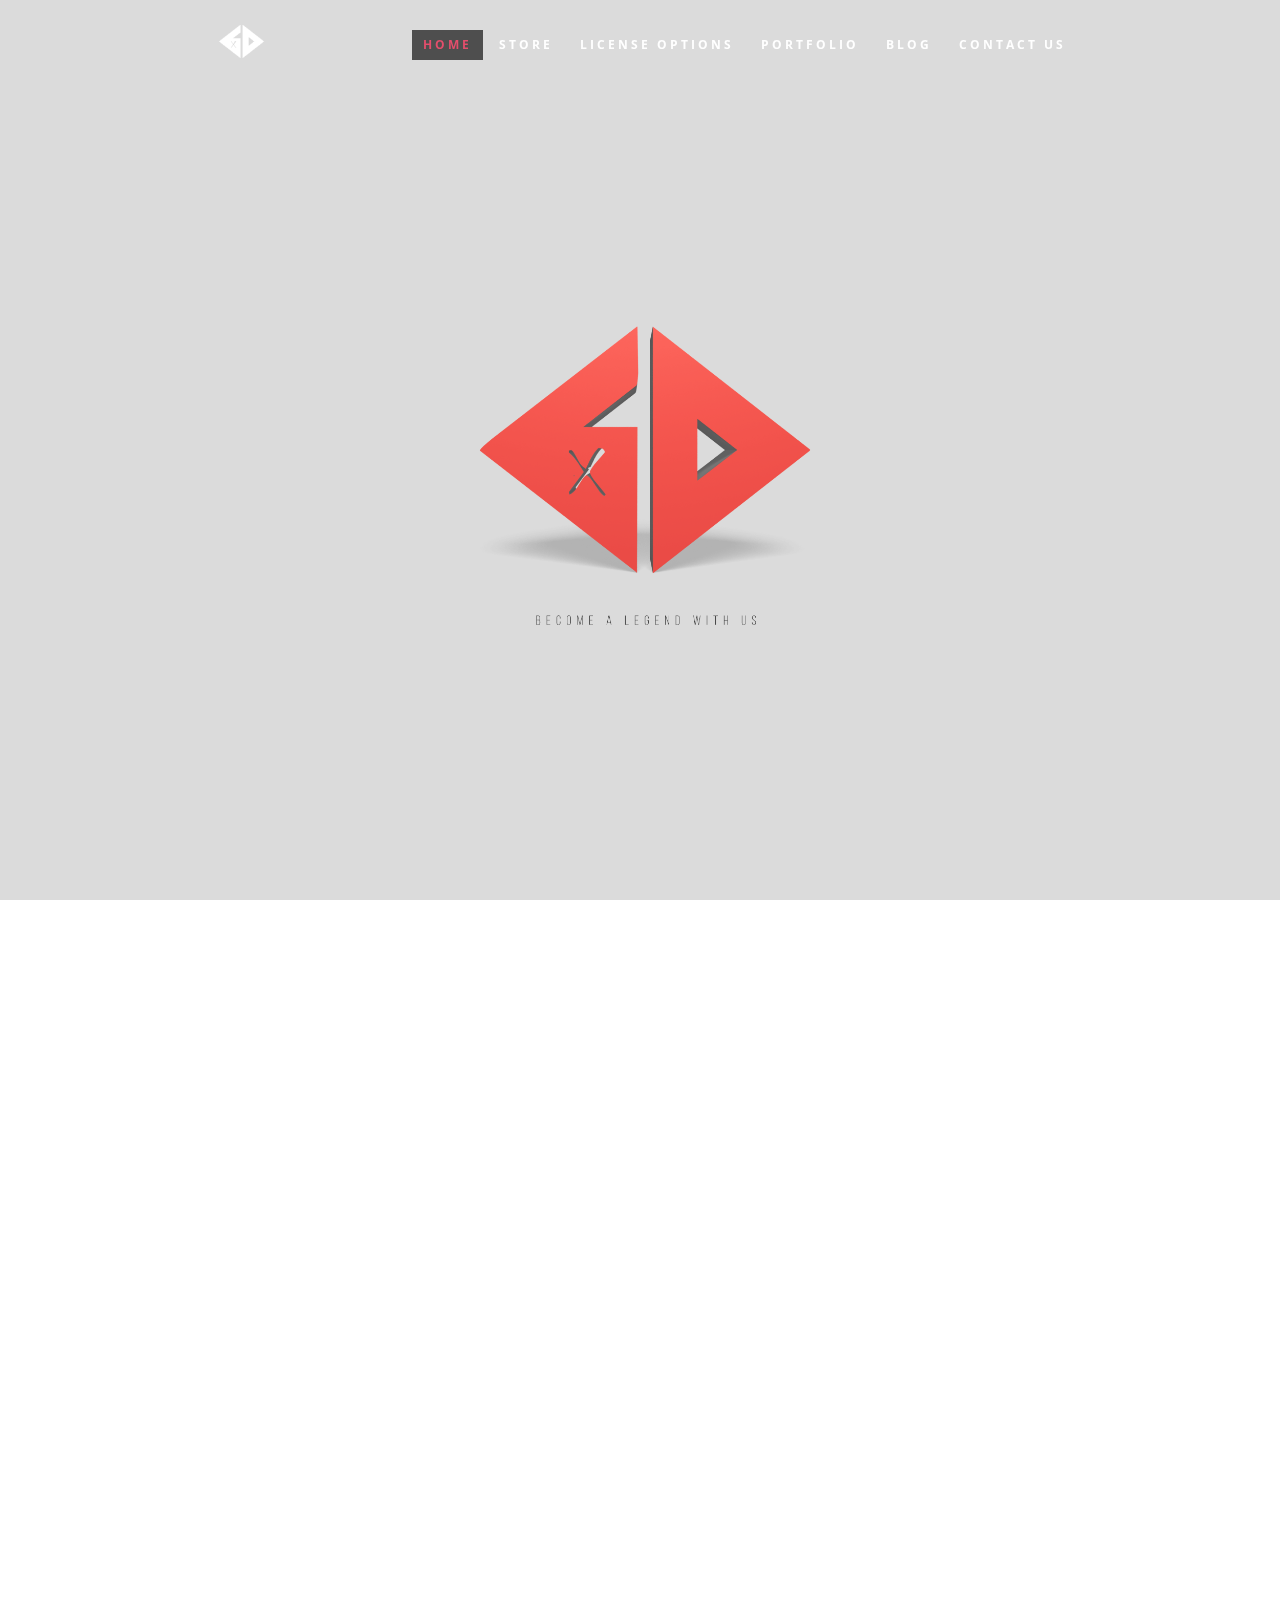
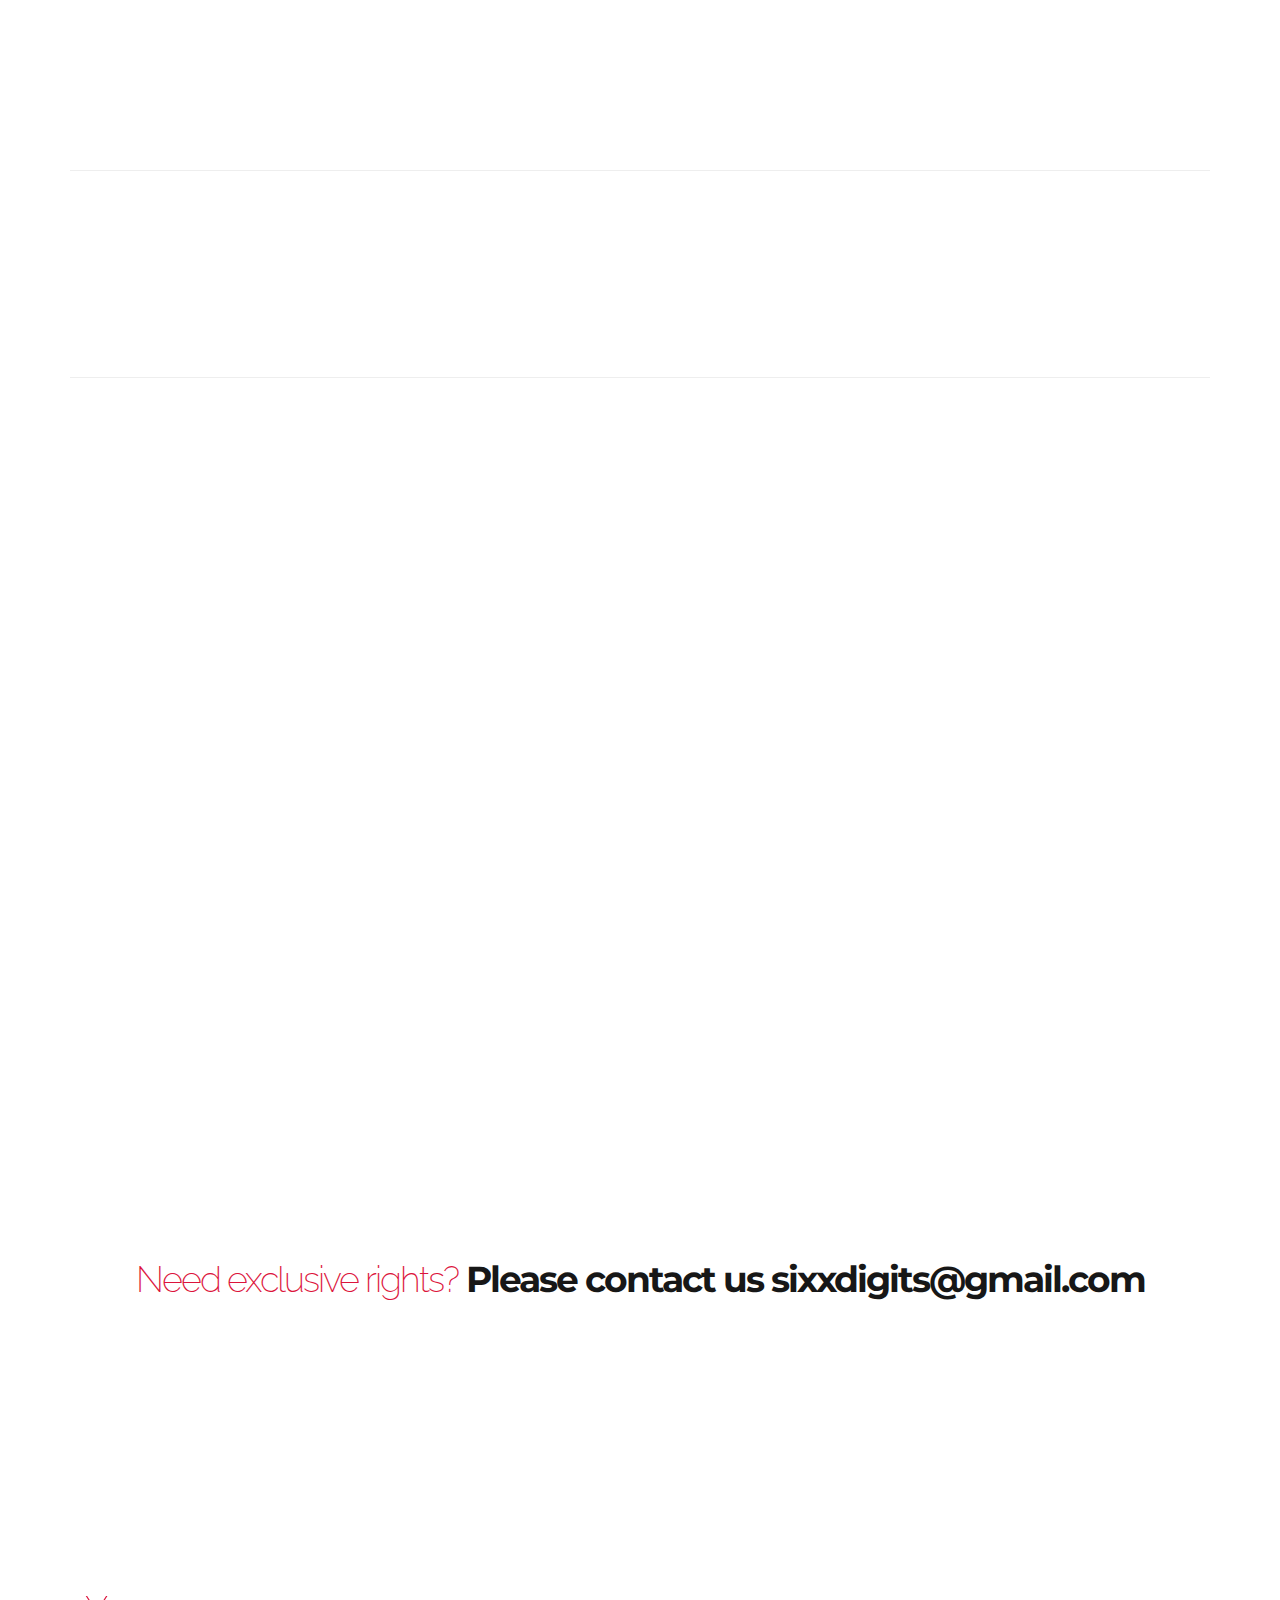
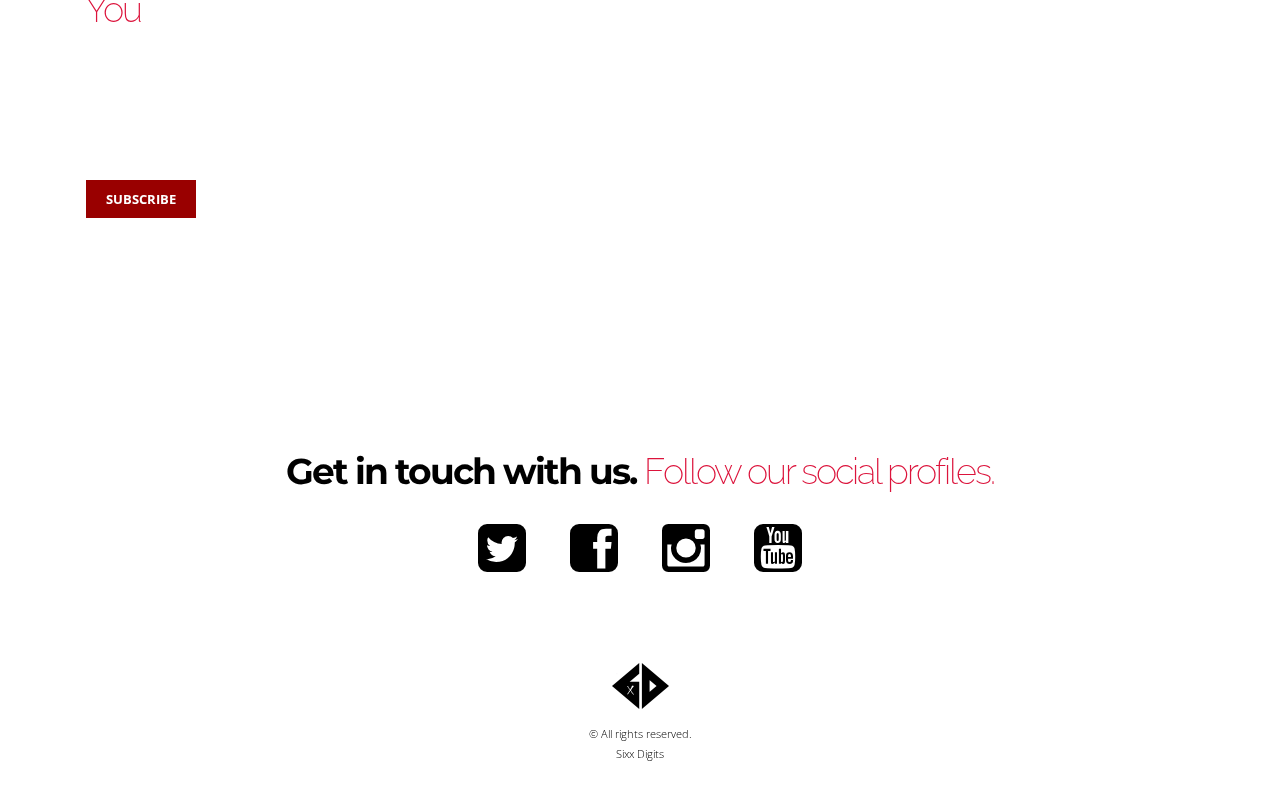
==== commit e41f9c56: "Initial commit" ====
--- a/index.html
+++ b/index.html
@@ -235,7 +235,8 @@
                                     <small>License</small>
                                     Options
                                 </h2>
-                                <span class="sub">build for your needs</span>
+                                <span class="sub">we accept payment plans</span>
+								
 
                             </div>
                         </div>
@@ -360,17 +361,7 @@
                         </div>
                     </div>
                     <!--end column-->
-
-                </div>
-                <!--end tables-->
-            </div>
-
-        </section>
-        <!--~~~~~~~~~~~~~~~~~~~~~~~~-->
-        <!--End Services -->
-        <!--~~~~~~~~~~~~~~~~~~~~~~~~-->
-		
-		        <!--~~~~~~~~~~~~~~~~~~~~~~~~-->
+		<!--~~~~~~~~~~~~~~~~~~~~~~~~-->
         <!-- separator -->
         <!--~~~~~~~~~~~~~~~~~~~~~~~~-->
 		<section id="contact">
@@ -382,6 +373,7 @@
                             <small>Need exclusive rights?</small>
                             <a href="mailto: sixxdigits@gmail.com">Please contact us sixxdigits@gmail.com</a>
                         </h3>
+						<br>
                     </div>
                 </div>
             </div>
@@ -389,6 +381,18 @@
         <!--~~~~~~~~~~~~~~~~~~~~~~~~-->
         <!-- end separator -->
         <!--~~~~~~~~~~~~~~~~~~~~~~~~-->
+                </div>
+                <!--end tables-->
+            </div>
+			
+			
+
+        </section>
+        <!--~~~~~~~~~~~~~~~~~~~~~~~~-->
+        <!--End Services -->
+        <!--~~~~~~~~~~~~~~~~~~~~~~~~-->
+		
+
 
 		        <!--~~~~~~~~~~~~~~~~~~~~~~~~-->
         <!--Clients -->
@@ -470,10 +474,10 @@
             <div class="container">
                 <div class="row">
                     <div class="col-md-12 text-center">
-                        <img src="img/logo.png" alt="Logo">
+                        <img src="img/apple-touch-icon.png" alt="Logo">
 
                         <p>
-                            &copy; All rights reserved.<br> Sixx Digits <a href="http://themeforest.net/user/artbreeze"><span
+                            &copy; All rights reserved.<br> Sixx Digits
                         </p>
                     </div>
                 </div>
--- a/style.css
+++ b/style.css
@@ -220,7 +220,7 @@
 }
 
 .sectionTitleIcon-white{
-    border:2px solid white;
+    border:2px solid black;
     border-radius:100px;
     padding:30px;
     color:white;
@@ -250,7 +250,7 @@
     border-left: 7px solid #d5d5d5;}
 
 blockquote footer{
-    background-color:transparent;
+    background-color: #141414;
     font-size: 14px;
     margin-top:0;
     padding:0;
@@ -288,11 +288,11 @@
     border-radius:0px;
     border: 1px solid white;
     font-size: 13px;
-    color: white;
+    color: #ffffff;
     font-weight: 700;
     text-transform: uppercase;
     padding: 10px 20px;
-    background:transparent;
+    background:#990000;
     -webkit-transition: background-color 0.3s ease-in;
     -moz-transition: background-color 0.3s ease-in;
     -ms-transition: background-color 0.3s ease-in;
@@ -300,7 +300,7 @@
 }
 
 .btn-default-white:hover{
-    background: white;
+    background: red;
     color:#300743;
     border: 1px solid white;
 }
@@ -337,8 +337,8 @@
 
 .btn-default:hover, .btn-default:focus, .btn-default:active, .btn-default.active, .open .dropdown-toggle.btn-default
 {
-    background: #300743;
-    color:white;
+    background: #990000;
+    color:black;
     border: 1px solid #300743;
 
 }
@@ -520,7 +520,9 @@
 
 
 #intro {
-    padding: 0;
+	
+
+    padding: 500;
 }
 
 #intro .introItem h1{
@@ -540,9 +542,6 @@
     color:white; /* #intro text icon color */
 }
 
-.maskWrapper{
-    opacity:0.7;
-}
 
 .simple-image-mask{
     /*background: #4c4c4c; *//* Old browsers */
@@ -610,11 +609,11 @@
 /*~~~~~~~~~~~~~~~~~~~~~~~~~~~~~~~~~~~~*/
 
 .separator{
-    background-color:#300743;
+
 }
 
 .separator h3, .separator h3 small{
-    color:white;
+    color:black;
 }
 
 .separator .btn{
@@ -697,7 +696,7 @@
 
 
 #clients{
-    background: url(img/simpleImage3.png)  no-repeat center center fixed;
+    background: url(img/studio.png)  no-repeat center center fixed;
     -webkit-background-size: cover;
     -moz-background-size: cover;
     -o-background-size: cover;
@@ -758,7 +757,7 @@
 
 
 .tableWrapper{
-    background-color:#300743;
+    background-color:e5e5e5;
     padding:20px;
     margin-top:30px;
     margin-bottom:30px;
@@ -776,11 +775,11 @@
 }
 
 .subscriptionName h3{
-    color:white;
+    color:black;
 }
 
 #services .rating i {
-    color:white;
+    color:black;
 }
 
 .rating{
@@ -799,7 +798,7 @@
     font-family: 'Open Sans', sans-serif;
     font-weight: 300;
     line-height: 40px;
-    color: white;
+    color: black;
     border-bottom:1px solid #454545;
 }
 
@@ -845,7 +844,7 @@
 
 
 #testimonials{
-    background: url(img/simpleImage2.png)  no-repeat center center fixed;
+    background: url(img/Studio.png)  no-repeat center center fixed;
     -webkit-background-size: cover;
     -moz-background-size: cover;
     -o-background-size: cover;
@@ -1091,12 +1090,12 @@
     margin-top:30px;
 }
 .social-icons a{
-    color:white;
+    color:black;
     margin:20px;
 }
 
 .social-icons a:hover{
-    color:#e9e9e9;
+    color:#990000;
 }
 
 
@@ -1192,7 +1191,7 @@
     font-family: 'Open Sans', sans-serif;
     font-weight: 300;
     line-height: 20px;
-    color:white;
+    color:black;
 }
 
 footer img{
--- a/css/blackandred.css
+++ b/css/blackandred.css
@@ -0,0 +1,311 @@
+::-moz-selection {
+    color: #DC143C;
+    background: black;
+}
+
+::selection {
+    color: #DC143C;
+    background: black;
+}
+
+h1{
+    font-size: 64px;
+    line-height:50px;
+    letter-spacing: -3px;
+    color:#282828;
+}
+
+h1 small{
+    font-size: 64px;
+}
+
+h2{
+    text-transform: none;
+    font-size: 50px;
+    line-height:50px;
+    letter-spacing: -3px;
+    color:#282828;
+}
+
+h2 small{
+    color:#282828;
+    font-size: 50px;
+}
+
+
+h3{
+    text-transform: none;
+    font-size: 36px;
+    line-height:40px;
+    letter-spacing: -2px;
+
+}
+
+h3 small{
+    font-weight: 200;
+    font-size: 36px;
+}
+
+h4{
+    font-size:30px;
+    line-height:30px;
+    letter-spacing: -1px;
+    color:#282828;
+
+}
+
+
+h4 small{
+    color:#282828;
+    font-size: 24px;
+}
+
+h5{
+    font-size:24px;
+    line-height:26px;
+}
+
+.sub{
+    border:1px solid #282828;
+    color:#282828;
+}
+
+.sectionTitleIcon{
+    border:2px solid #282828;
+    border-radius:100px;
+    padding:30px;
+    color:#282828;
+    margin-top:30px;
+}
+
+.dropcap {
+    background: #0c0c0c;
+    color: #0c0c0c;
+    display: inline-block;
+    float: left;
+    font-size: 24px;
+    font-weight: 700;
+    height: 40px;
+    line-height: 40px;
+    text-align: center;
+    width: 44px;
+    margin-top:7px;
+    margin-right:7px;
+}
+
+
+.btn-default{
+    border-radius:0px;
+    border: 1px solid #282828;
+    font-size: 13px;
+    color: #282828;
+    font-weight: 700;
+    text-transform: uppercase;
+    padding: 10px 20px;
+    background:transparent;
+    -webkit-transition: background-color 0.3s ease-in;
+    -moz-transition: background-color 0.3s ease-in;
+    -ms-transition: background-color 0.3s ease-in;
+    -o-transition: background-color 0.3s ease-in;
+
+}
+
+.btn-default:hover{
+    background: #282828;
+    color: #DC143C;
+    border: 1px solid #282828;
+
+}
+
+.btn-default-white:hover{
+    background: white;
+    color: #141414;
+    border: 1px solid white;
+}
+
+
+a{
+    color: #171717;
+
+}
+
+a:hover, a:focus{
+    color: #464646;
+
+}
+
+.input-group-addon {
+    background-color: #141414;
+    border: 1px solid #141414;
+}
+
+.progress-bar-default{
+    background-color: #141414;
+    margin-bottom:10px;
+}
+
+.nav>li.active>a{
+    background-color:#141414;
+    color:#DC143C;
+}
+
+
+.nav>li.active>a:hover{
+    background-color:#DC143C;
+    color:#141414;
+}
+
+.affix{
+    background-color:#141414;
+
+}
+
+.sm-nav-toggler{
+    color:white;
+    background-color:#080808;
+}
+
+.maskWrapper{
+    opacity:0.6;
+}
+
+.simple-image-mask{
+    background: #4c4c4c; /* Old browsers */
+    /* IE9 SVG, needs conditional override of 'filter' to 'none' */
+    background: url([data-uri]);
+    background: -moz-linear-gradient(-45deg,  #4c4c4c 0%, #595959 12%, #666666 25%, #474747 39%, #2c2c2c 50%, #000000 51%, #111111 60%, #2b2b2b 76%, #1c1c1c 91%, #131313 100%); /* FF3.6+ */
+    background: -webkit-gradient(linear, left top, right bottom, color-stop(0%,#4c4c4c), color-stop(12%,#595959), color-stop(25%,#666666), color-stop(39%,#474747), color-stop(50%,#2c2c2c), color-stop(51%,#000000), color-stop(60%,#111111), color-stop(76%,#2b2b2b), color-stop(91%,#1c1c1c), color-stop(100%,#131313)); /* Chrome,Safari4+ */
+    background: -webkit-linear-gradient(-45deg,  #4c4c4c 0%,#595959 12%,#666666 25%,#474747 39%,#2c2c2c 50%,#000000 51%,#111111 60%,#2b2b2b 76%,#1c1c1c 91%,#131313 100%); /* Chrome10+,Safari5.1+ */
+    background: -o-linear-gradient(-45deg,  #4c4c4c 0%,#595959 12%,#666666 25%,#474747 39%,#2c2c2c 50%,#000000 51%,#111111 60%,#2b2b2b 76%,#1c1c1c 91%,#131313 100%); /* Opera 11.10+ */
+    background: -ms-linear-gradient(-45deg,  #4c4c4c 0%,#595959 12%,#666666 25%,#474747 39%,#2c2c2c 50%,#000000 51%,#111111 60%,#2b2b2b 76%,#1c1c1c 91%,#131313 100%); /* IE10+ */
+    background: linear-gradient(135deg,  #4c4c4c 0%,#595959 12%,#666666 25%,#474747 39%,#2c2c2c 50%,#000000 51%,#111111 60%,#2b2b2b 76%,#1c1c1c 91%,#131313 100%); /* W3C */
+    filter: progid:DXImageTransform.Microsoft.gradient( startColorstr='#4c4c4c', endColorstr='#131313',GradientType=1 ); /* IE6-8 fallback on horizontal gradient */
+
+}
+
+#intro .introItem i{
+    color:#DC143C;
+}
+
+#testimonials h3 small, #clients h3 small, .separator h3 small{
+    color:#DC143C;
+}
+
+#about .item:hover .icon > i{
+    color:#990000;
+}
+
+
+.separator{
+    background-color:#ffffff;
+}
+
+.memberName{
+    color:#141414;
+}
+
+#team  .owl-theme .owl-controls .owl-buttons div {
+    color: #141414;
+
+}
+
+#services .serviceItem i{
+    color:#DC143C;
+}
+
+.tableWrapper{
+    background-color:#e5e5e5;
+}
+
+.subscriptionName h3{
+    color:#990000;
+}
+
+.blogPostSeparator{
+    border-top:1px solid #DC143C;
+}
+
+.gallery .gallery-inner .caption{
+    background: rgba(40, 40, 40, 0.90);
+}
+.caption-heading{
+
+    color:#DC143C;
+}
+.caption-heading i{
+
+    color:#DC143C;
+}
+
+#charts .timer i{
+    color:#DC143C;
+}
+
+#contact .contactIcon{
+    color: #DC143C;
+
+}
+
+.form-control:focus {
+    border-color: #DC143C;
+
+}
+
+footer {
+    background-color: #ffffff;
+    color:black;
+}
+
+#preloader {
+    background-color:#ffffff; /* change if the mask should have another color then white */
+}
+
+.dot1, .dot2 {
+    background-color: #DC143C;
+}
+
+.dropcap {
+
+    color: #DC143C;
+
+}
+
+#wp-calendar #today:hover{
+    background-color:#282828;
+}
+
+
+.calendar h5 {
+    color: #282828;
+
+}
+
+#blog div.search.widget a > i:hover{
+    color:#DC143C
+}
+
+.subWhite{
+    border-color:#DC143C;
+}
+
+.sub{
+    border-color:#DC143C;
+}
+
+#services .heading i{
+    color:#282828;
+}
+
+.mask {
+    background: rgba(40, 40, 40, 0.50);
+}
+
+nav.menu{
+    background-color:#282828;
+}
+
+#wp-calendar tbody td:hover { background: #282828 ; color:white; }
+#wp-calendar tbody td.pad:hover {
+    background: none;
+    color: white;
+}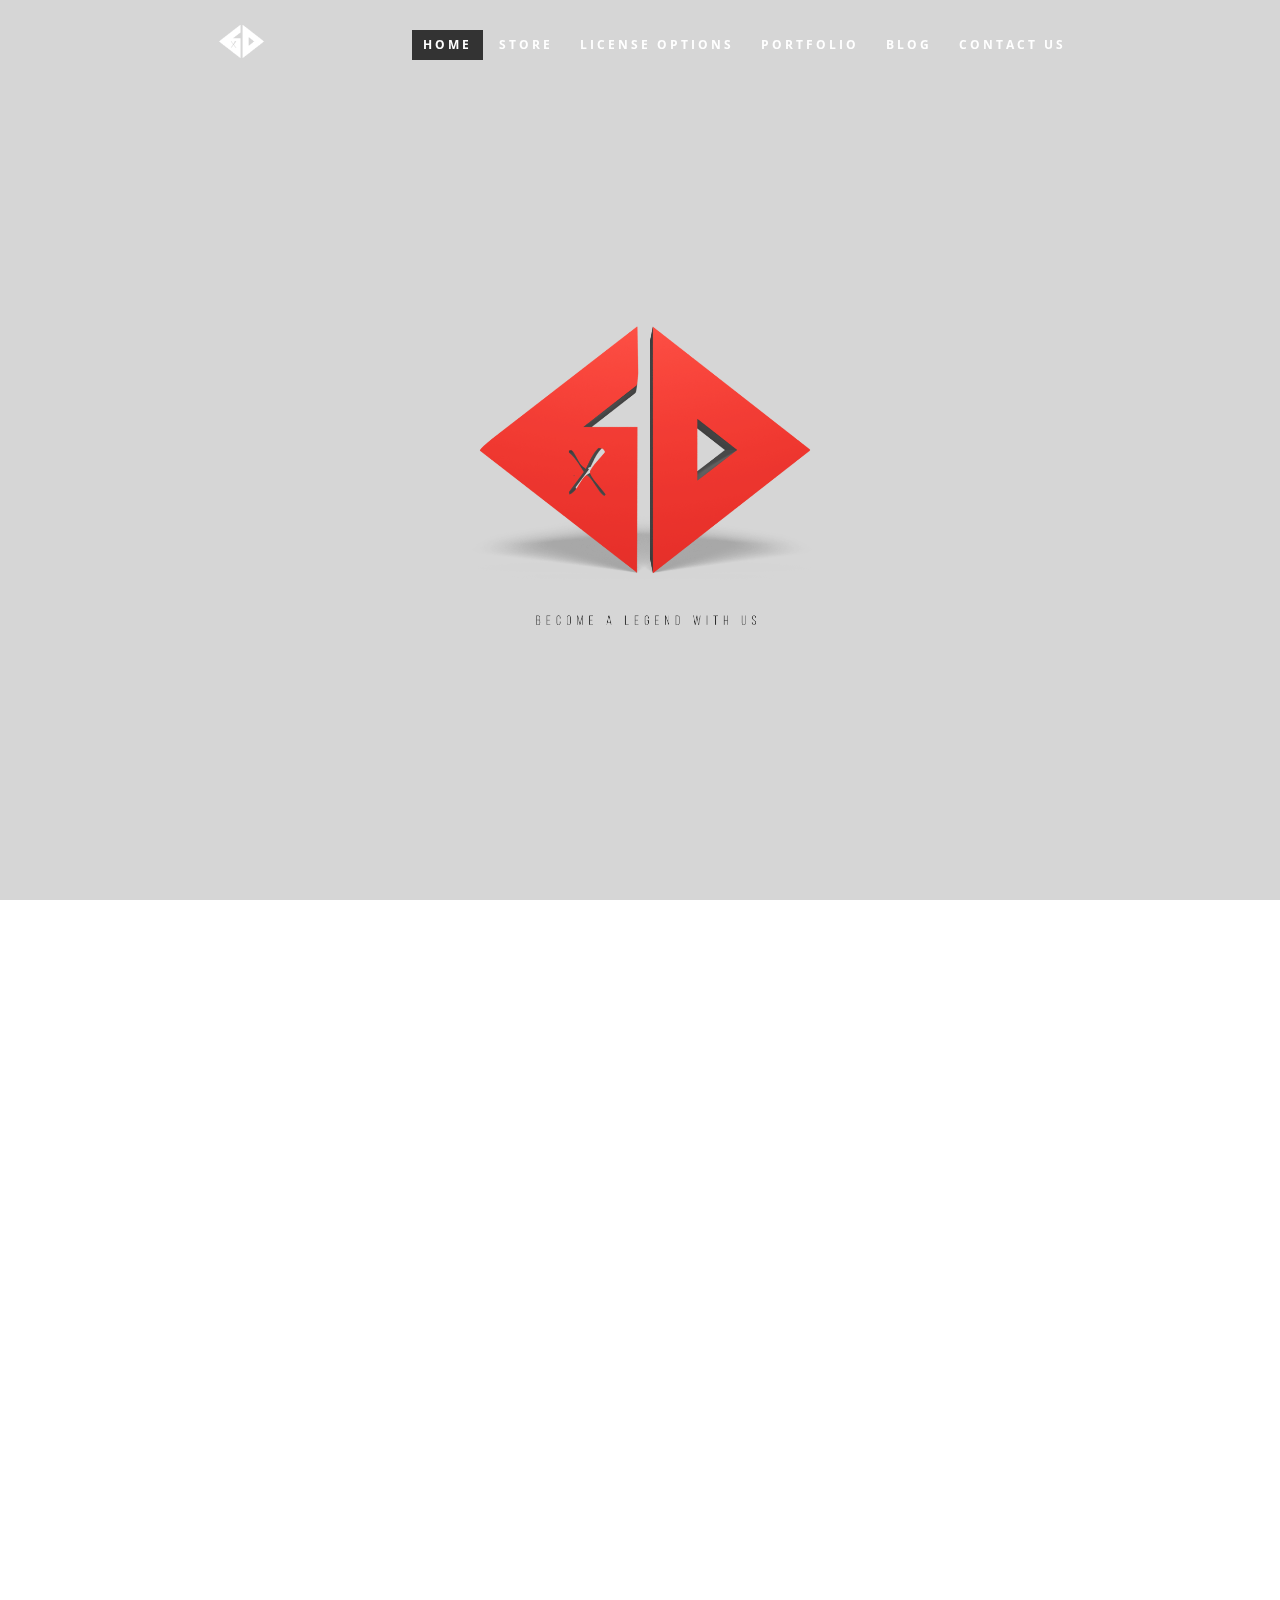
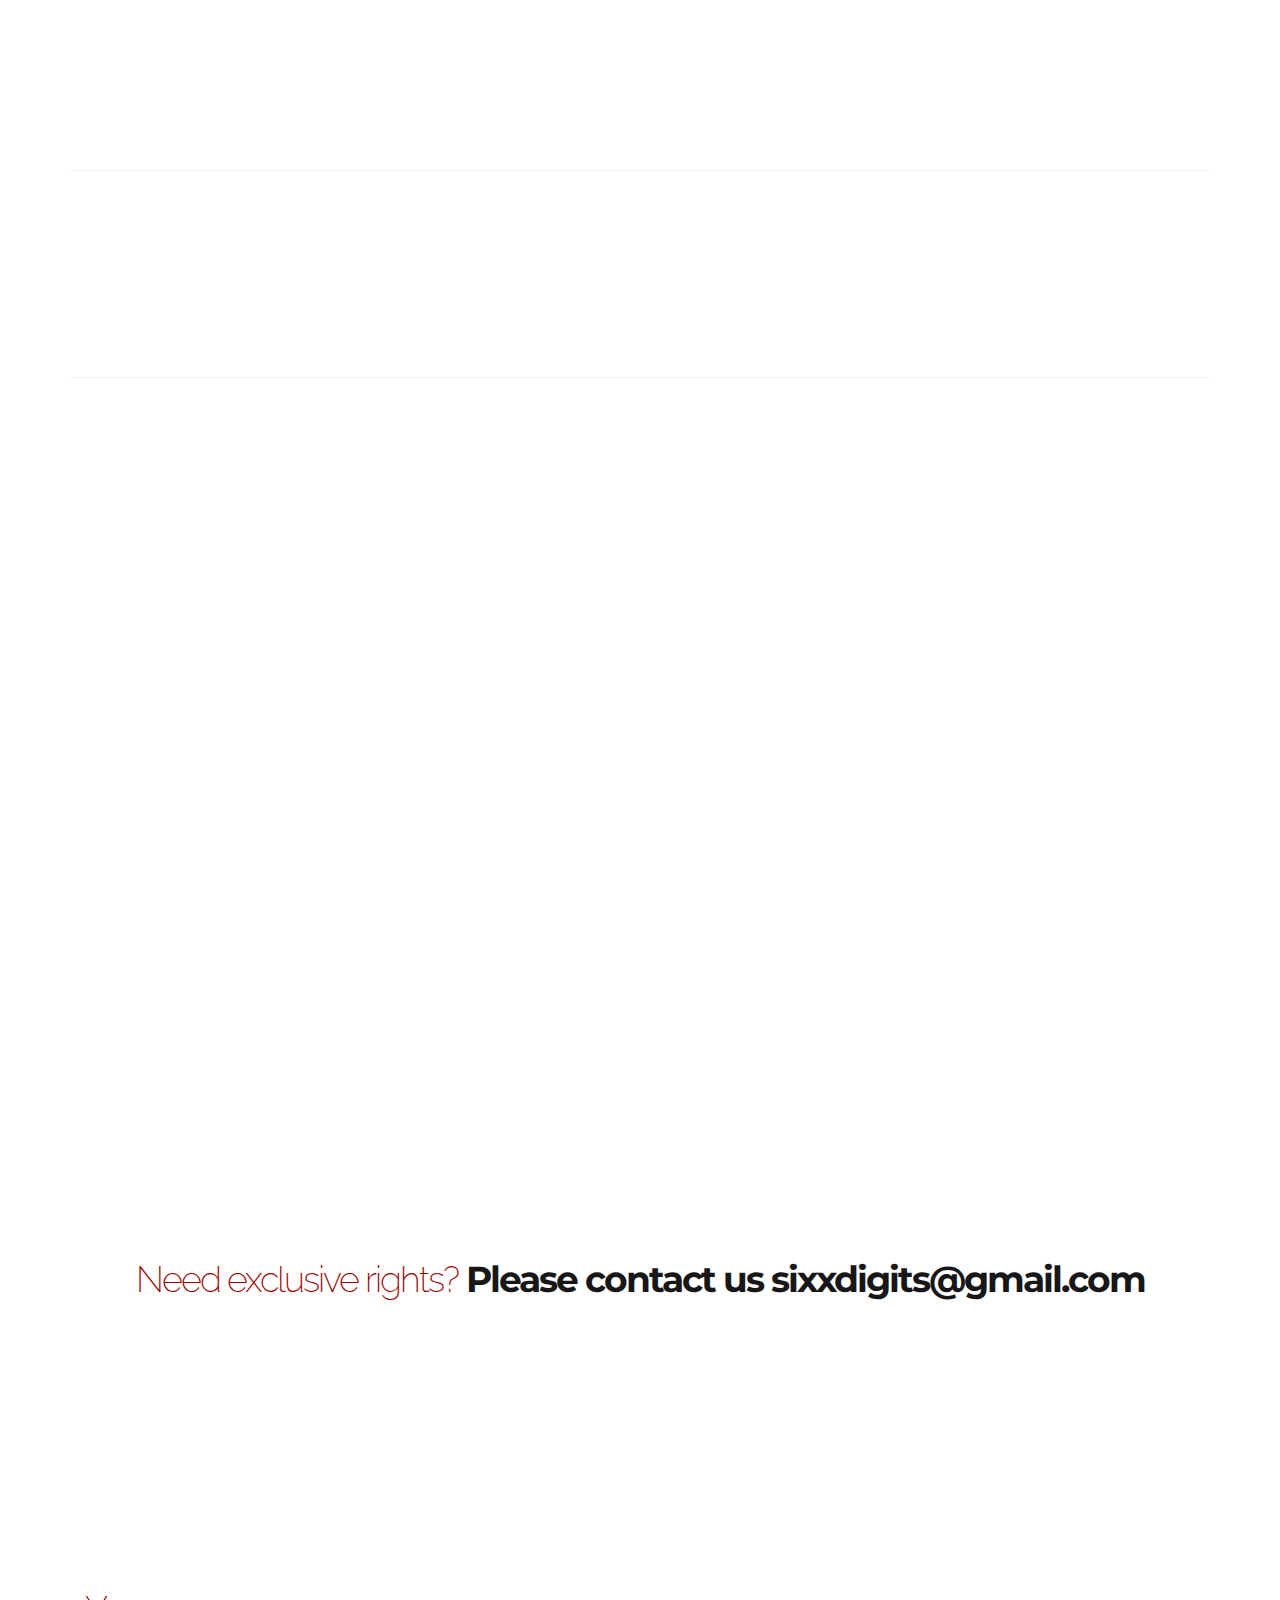
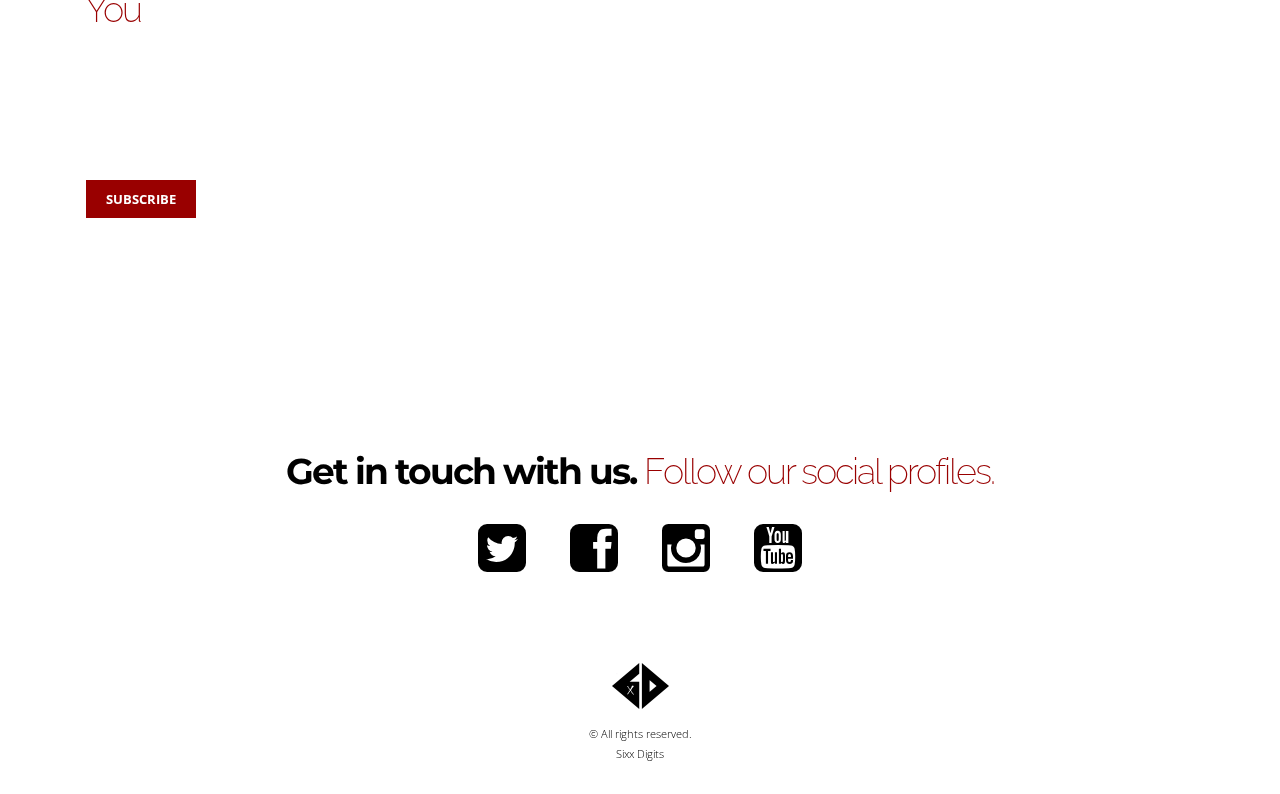
==== commit df7f6df9: "Initial commit" ====
--- a/index.html
+++ b/index.html
@@ -85,7 +85,7 @@
 
         <!-- NAVIGATION /// hidden on small devices -->
         <header class="visible-lg">
-            <div class="container-fluid navbar-fixed-top" data-spy="affix" data-offset-top="60" data-offset-bottom="200">
+            <div class="container-fluid navbar-fixed-top" data-spy="affix" data-offset-top="60" data-offset-bottom="60">
                 <div class="row">
                     <div class="col-md-3 text-left">
                         <a class="navbar-brand" href="#intro"><img src="img/logo.png" alt="Logo" class="img-responsive"></a>
@@ -329,7 +329,7 @@
                                     <li><h3>$ 49.99</h3></li>
                                 </ul>
                             </div>
-                            <a class="btn btn-default-white " href="#"><small>view full terms</small></a>
+                            <a class="btn btn-default-white" href="#"><small>view full terms</small></a>
                         </div>
                     </div>
                     <!--end column recommended-->
@@ -392,9 +392,9 @@
         <!--End Services -->
         <!--~~~~~~~~~~~~~~~~~~~~~~~~-->
 		
-
-
-		        <!--~~~~~~~~~~~~~~~~~~~~~~~~-->
+		
+
+		<!--~~~~~~~~~~~~~~~~~~~~~~~~-->
         <!--Clients -->
         <!--~~~~~~~~~~~~~~~~~~~~~~~~-->
         <section id="testimonials">
@@ -452,10 +452,10 @@
                             <small> Follow our social profiles.</small>
                         </h3>
                         <div class="social-icons">
-                            <a href="#"><i class="fa fa-twitter-square fa-4x"></i></a>
+                            <a href="https://twitter.com/sixxdigits" target="_blank"><i class="fa fa-twitter-square fa-4x"></i></a>
                             <a href="#"><i class="fa fa-facebook-square fa-4x"></i></a>
-                            <a href="#"><i class="fa fa-instagram fa-4x"></i></a>
-                            <a href="#"><i class="fa fa-youtube-square fa-4x"></i></a>
+                            <a href="https://www.instagram.com/sixxdigits" target="_blank"><i class="fa fa-instagram fa-4x"></i></a>
+                            <a href="https://www.youtube.com/6ixxdigits" target="_blank"><i class="fa fa-youtube-square fa-4x"></i></a>
                         </div>
                     </div>
                 </div>
@@ -464,6 +464,8 @@
         <!--~~~~~~~~~~~~~~~~~~~~~~~~-->
         <!-- end separator -->
         <!--~~~~~~~~~~~~~~~~~~~~~~~~-->
+		
+
 
 
 
--- a/style.css
+++ b/style.css
@@ -523,6 +523,8 @@
 	
 
     padding: 500;
+	max-width: 100%;
+    height: auto;    
 }
 
 #intro .introItem h1{
@@ -571,13 +573,11 @@
     top:0;
     overflow:hidden;
     z-index:-9999;
-    height:100%;
+    height:auto!important;;
     width:100%;
     position:absolute;
-}
-
-
-
+	max-width: 100%;
+}
 
 
 /*~~~~~~~~~~~~~~~~~~~~~~~~~~~~~~~~~~~~*/
@@ -1501,4 +1501,4 @@
 #wp-calendar tbody td.pad:hover {
     background: none;
     color: white;
-}+}
--- a/css/blackandred.css
+++ b/css/blackandred.css
@@ -130,7 +130,7 @@
 }
 
 a:hover, a:focus{
-    color: #464646;
+    color: #000000;
 
 }
 
@@ -146,12 +146,12 @@
 
 .nav>li.active>a{
     background-color:#141414;
-    color:#DC143C;
+    color:#ffffff;
 }
 
 
 .nav>li.active>a:hover{
-    background-color:#DC143C;
+    background-color:#ffffff;
     color:#141414;
 }
 
@@ -188,7 +188,7 @@
 }
 
 #testimonials h3 small, #clients h3 small, .separator h3 small{
-    color:#DC143C;
+    color:#990000;
 }
 
 #about .item:hover .icon > i{
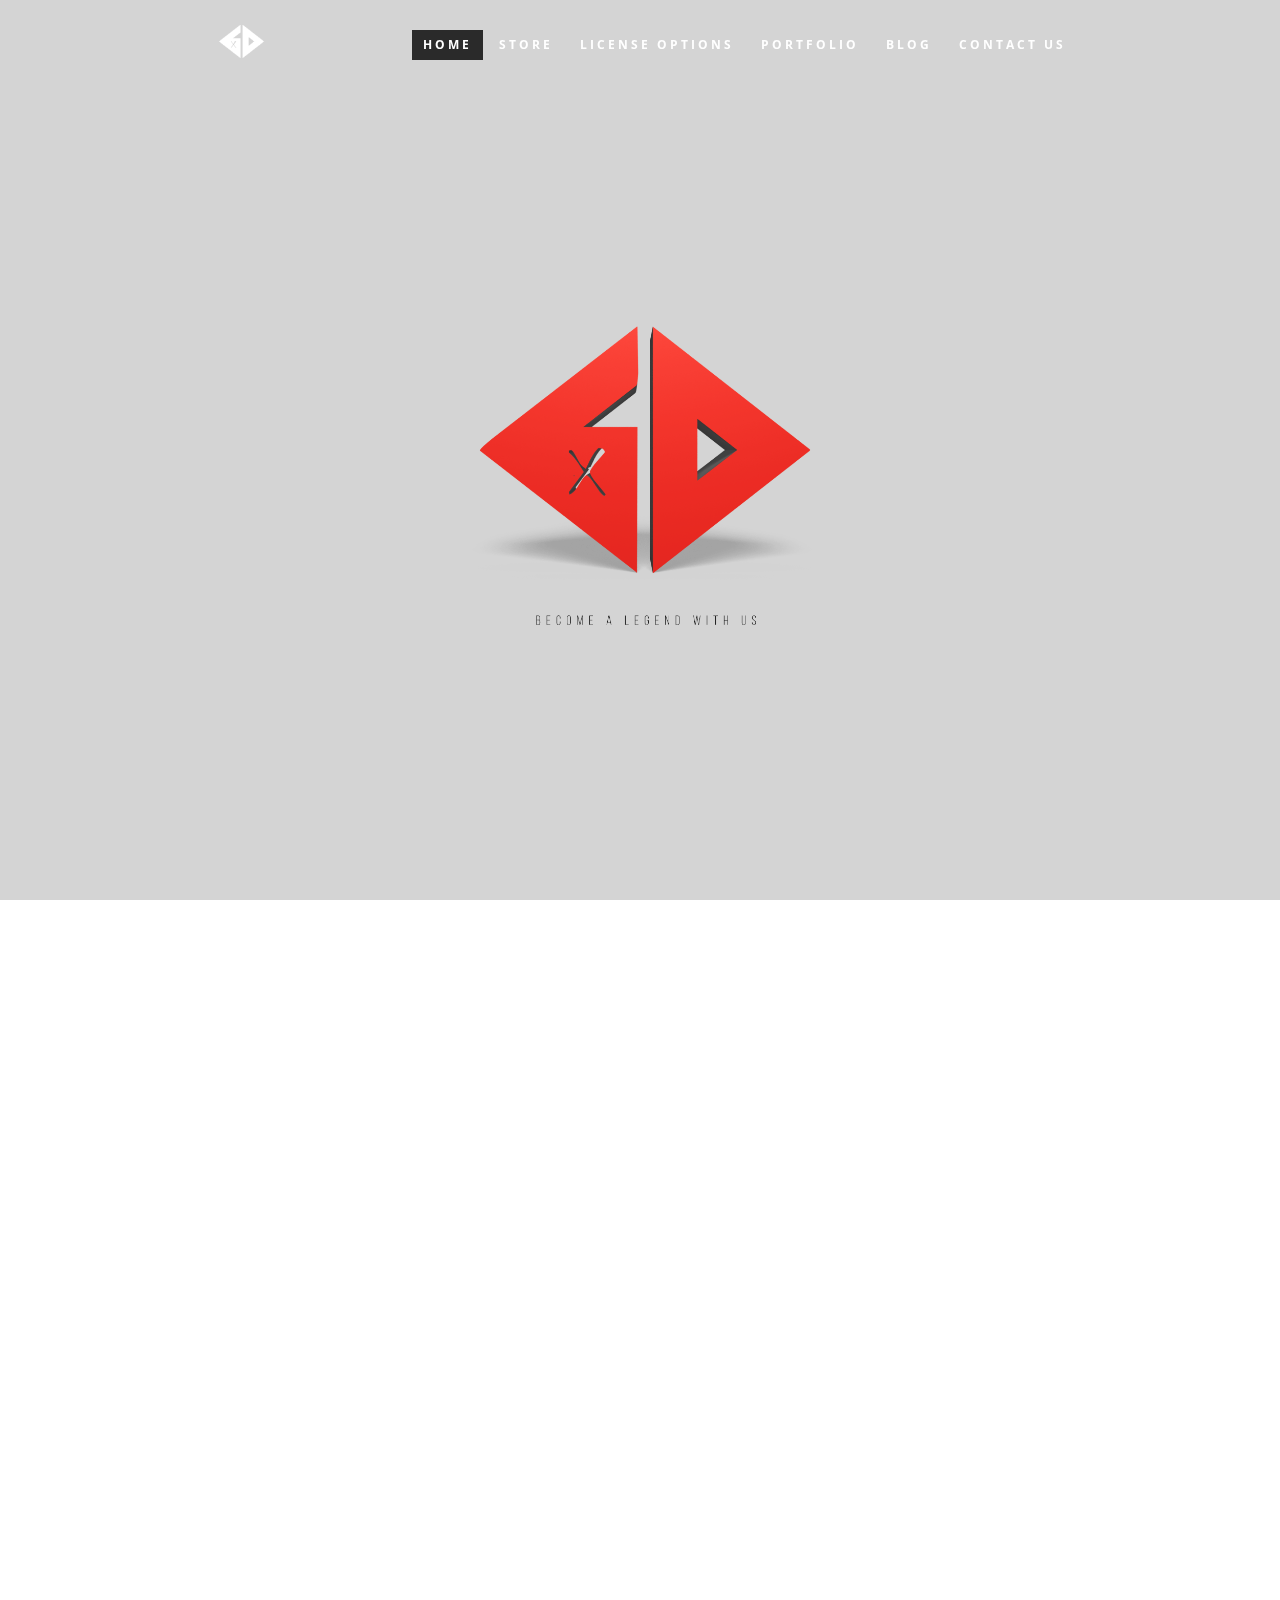
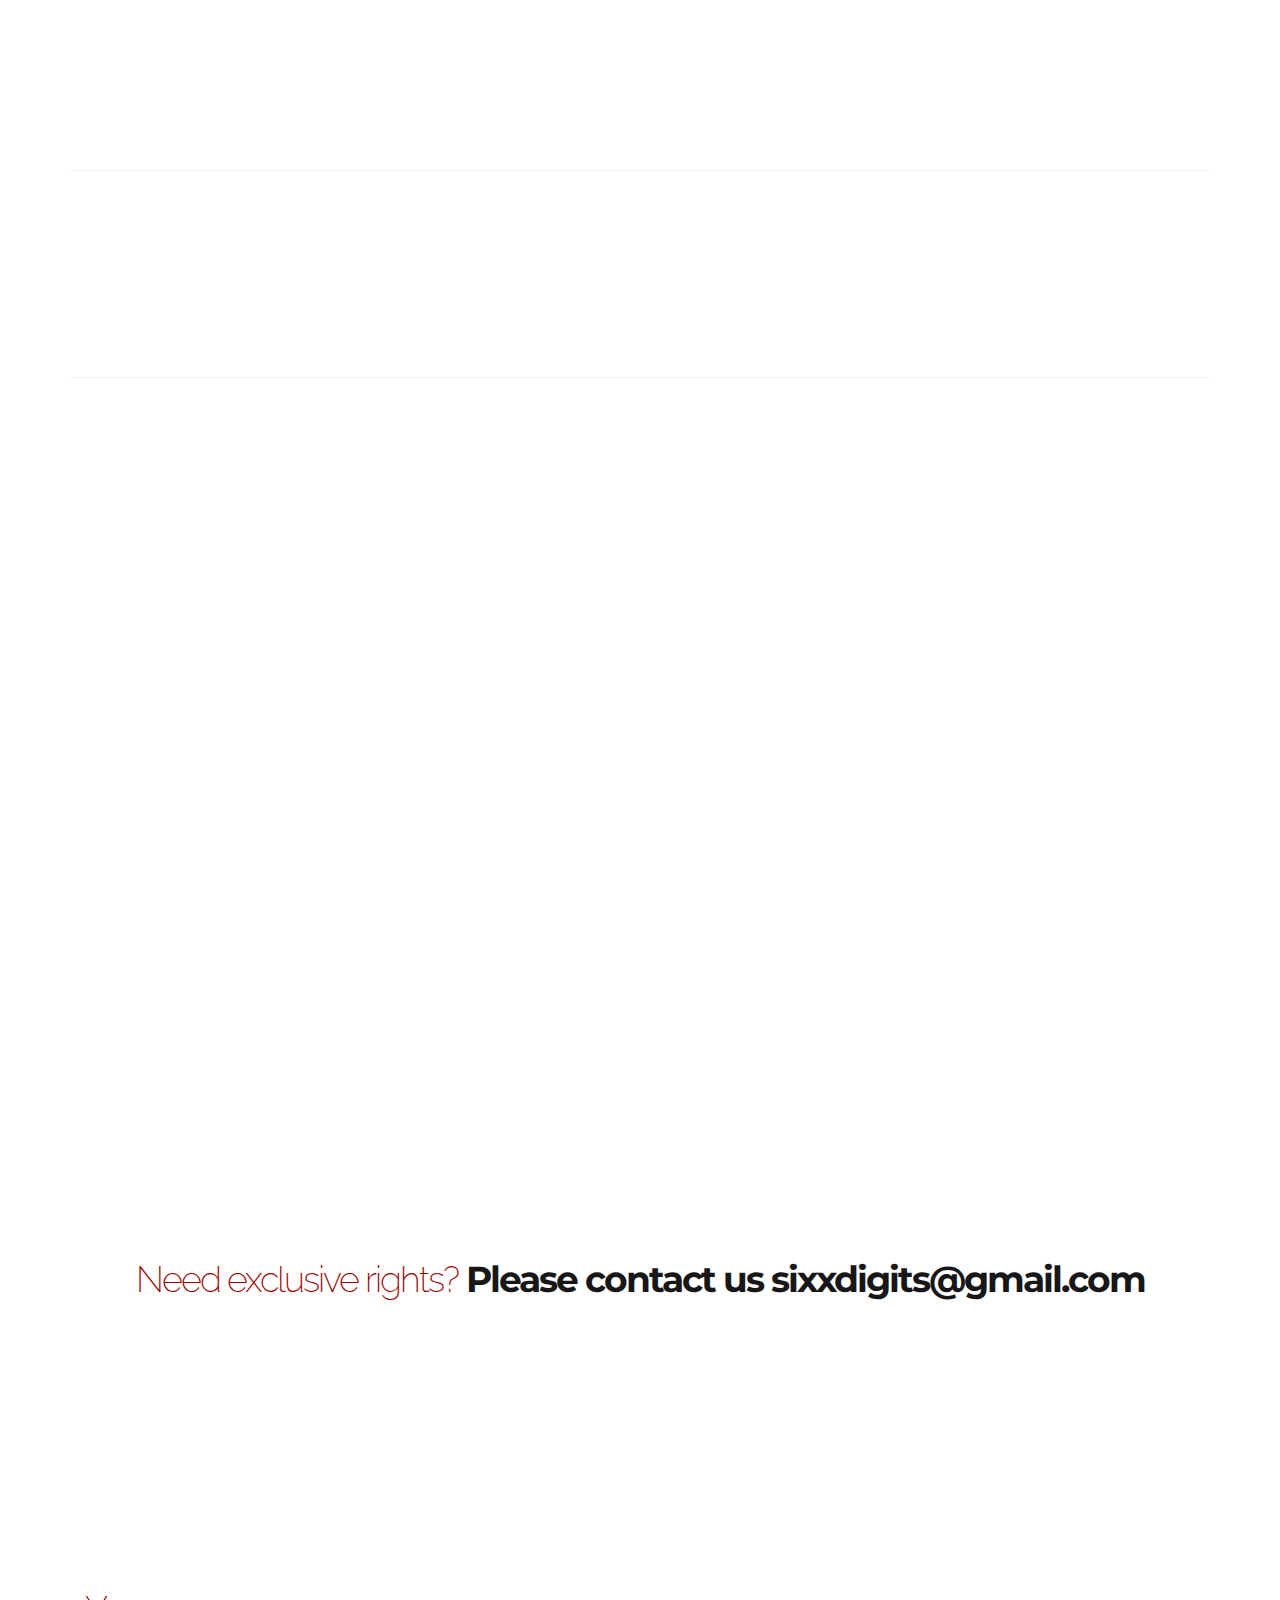
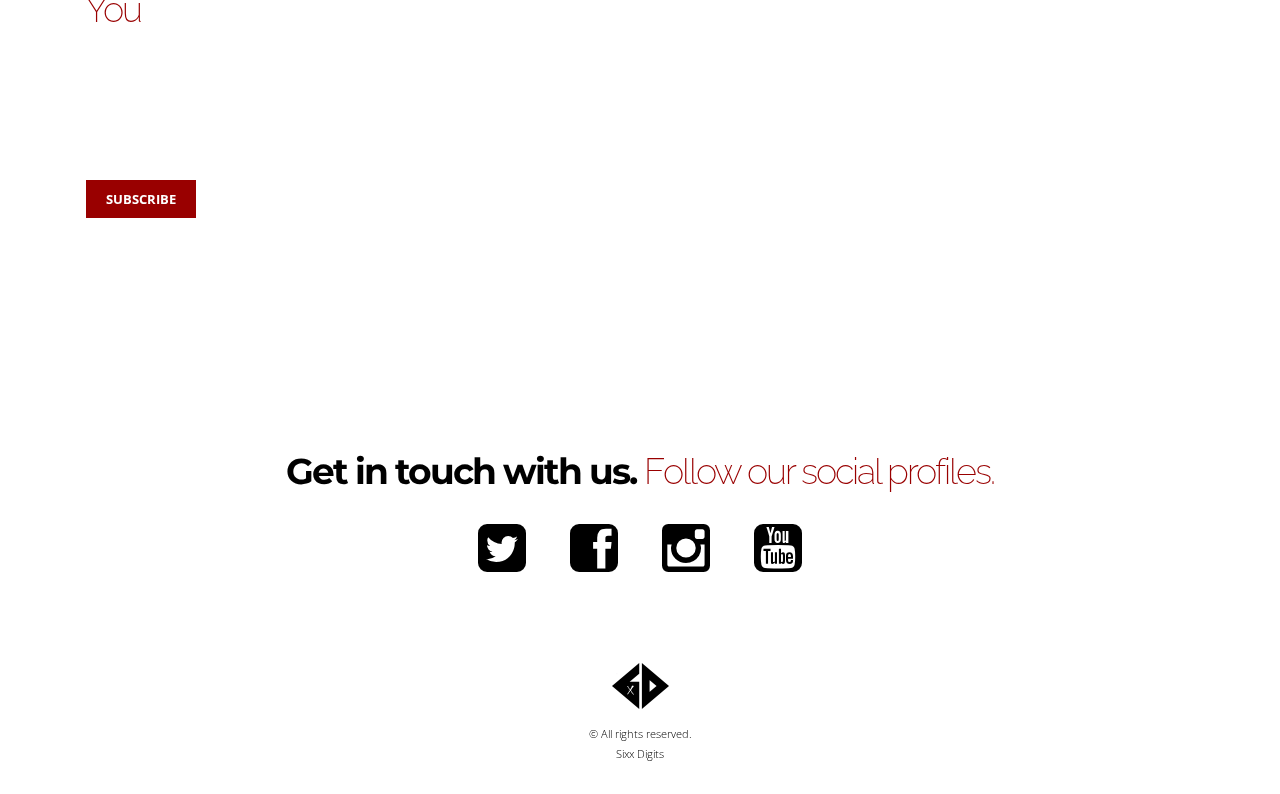
==== commit 6587baf9: "Initial commit" ====
--- a/index.html
+++ b/index.html
@@ -58,7 +58,7 @@
 
         <!--MOBILE NAVIGATION /// hidden on large devices -->
 
-        <nav class="menu slide-menu-left hidden-lg text-left">
+        <nav class="menu slide-menu-left visible-lg text-left">
             <ul>
                 <li><img src="img/logo.png" alt="Logo" class="img-responsive"></li>
                 <li class="active"><a href="#intro">Home</a></li>
@@ -113,6 +113,7 @@
         <!--Intro -->
         <!--~~~~~~~~~~~~~~~~~~~~~~~~-->
         <section id="intro">
+
         </section>
 
         <!--~~~~~~~~~~~~~~~~~~~~~~~~-->
@@ -145,7 +146,7 @@
                 <br>
                 <!--end heading-->
 				
-				<center><iframe src="https://www.beatstars.com/player/?storeId=23308" scrolling="no" width="100%" height="600" style="max-width:1024px;" frameborder="0" marginheight="0" marginwidth="0"> -- none -- </iframe></center>
+				<center><iframe src="http://www.beatstars.com/player/?storeId=23308" scrolling="no" width="100%" height="600" style="max-width:1024px;" frameborder="0" marginheight="0" marginwidth="0"> -- none -- </iframe></center>
                 <hr>
 				<br>
                 <!--start content-->
@@ -516,9 +517,7 @@
 
         <script>
             /* BACKSTRETCH FULL WIDTH INTRO IMAGE */
-            $('#clients').ready(function() {
                 $.backstretch("img/Untitled-2.png");
-            });
         </script>
 
 
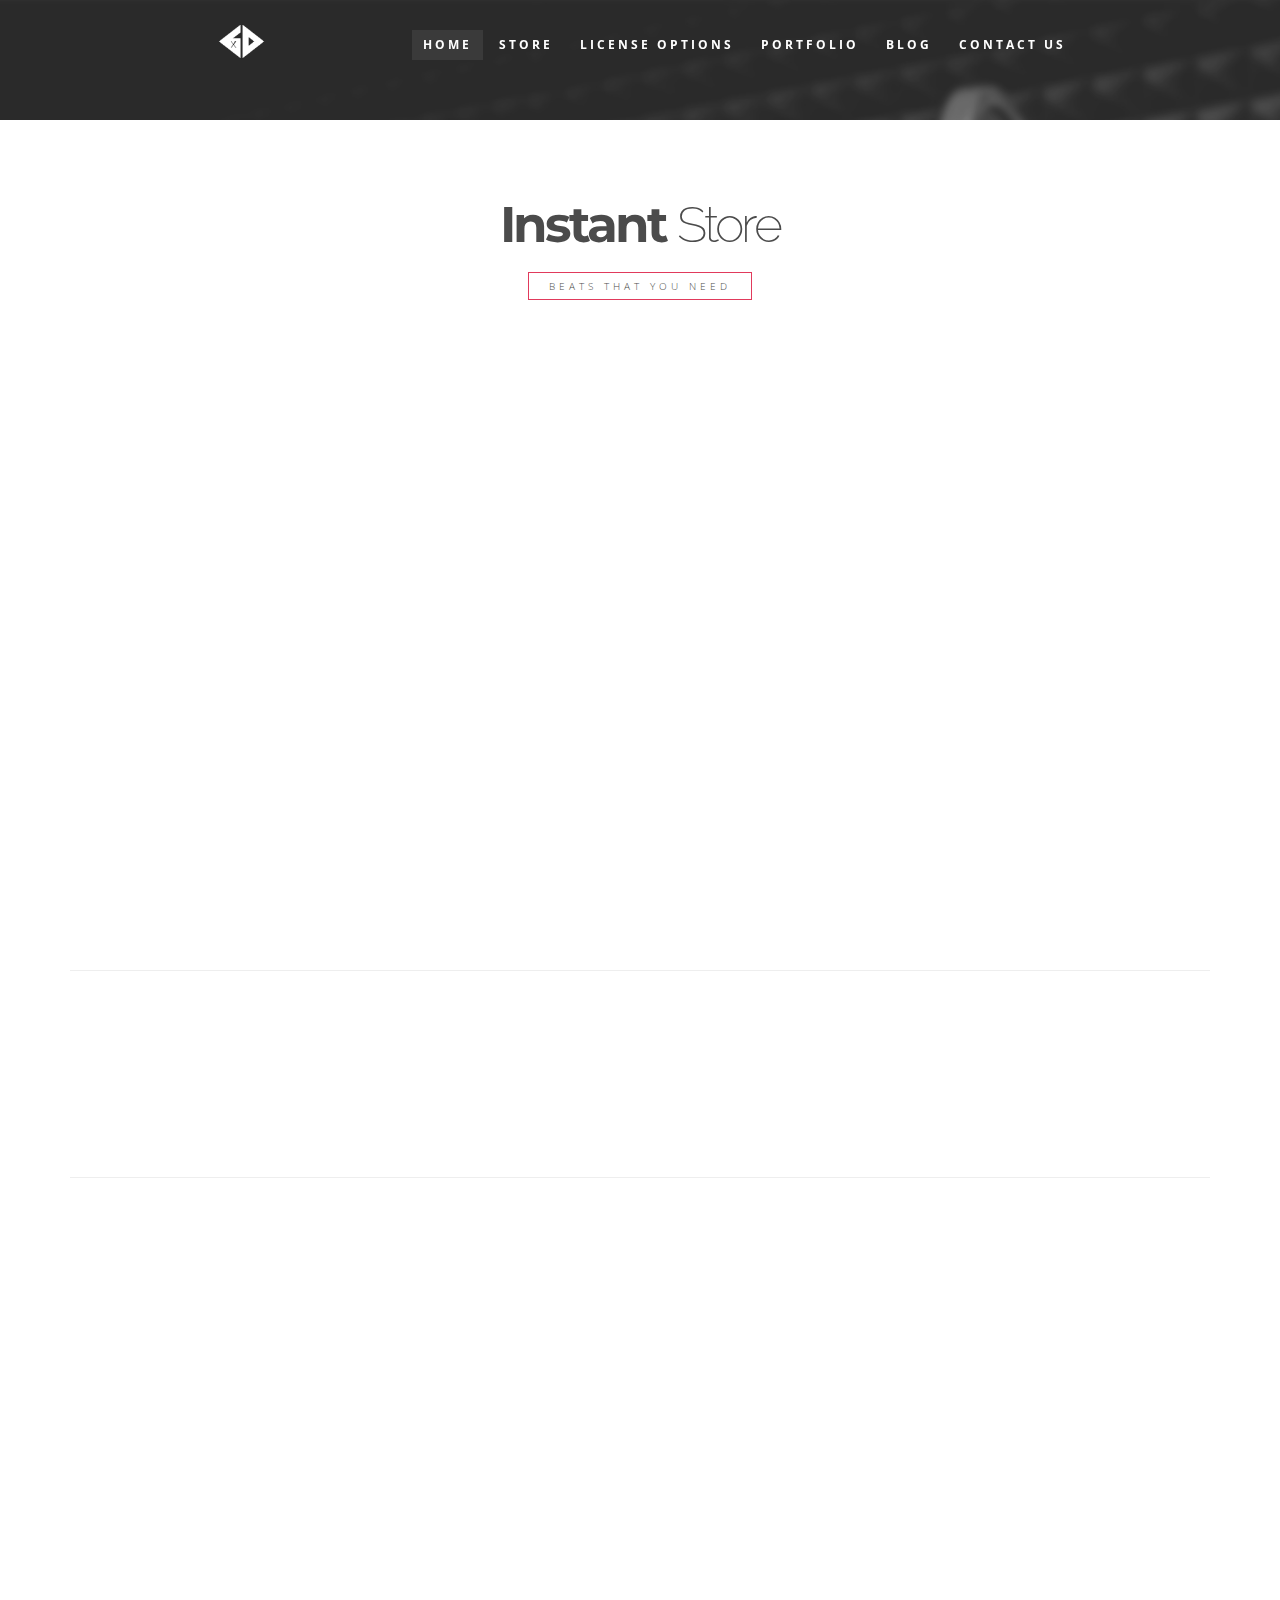
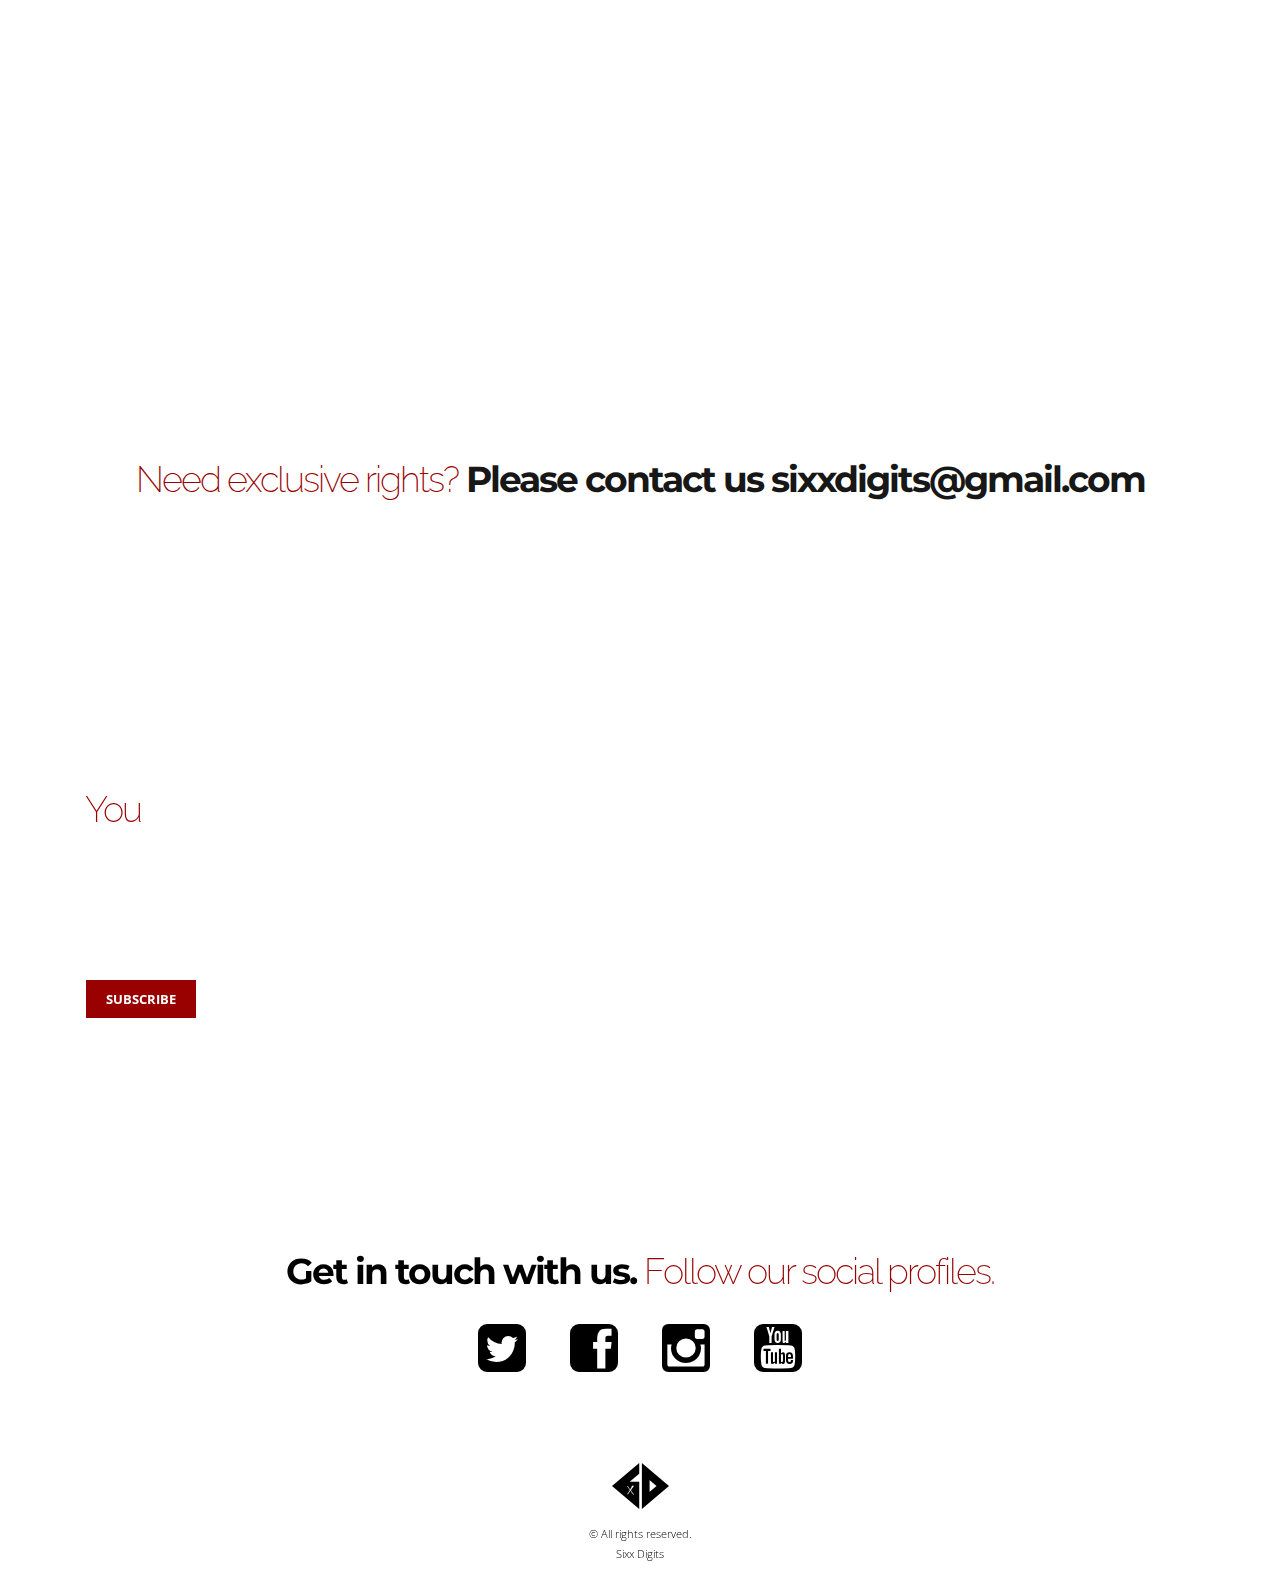
==== commit a7c8f81e: "Initial commit" ====
--- a/index.html
+++ b/index.html
@@ -85,7 +85,7 @@
 
         <!-- NAVIGATION /// hidden on small devices -->
         <header class="visible-lg">
-            <div class="container-fluid navbar-fixed-top" data-spy="affix" data-offset-top="60" data-offset-bottom="60">
+            <div class="container-fluid navbar-fixed-top" data-spy="affix" data-offset-top="60" data-offset-bottom="120">
                 <div class="row">
                     <div class="col-md-3 text-left">
                         <a class="navbar-brand" href="#intro"><img src="img/logo.png" alt="Logo" class="img-responsive"></a>
@@ -112,7 +112,7 @@
         <!--~~~~~~~~~~~~~~~~~~~~~~~~-->
         <!--Intro -->
         <!--~~~~~~~~~~~~~~~~~~~~~~~~-->
-        <section id="intro">
+        <section id="testimonials">
 
         </section>
 
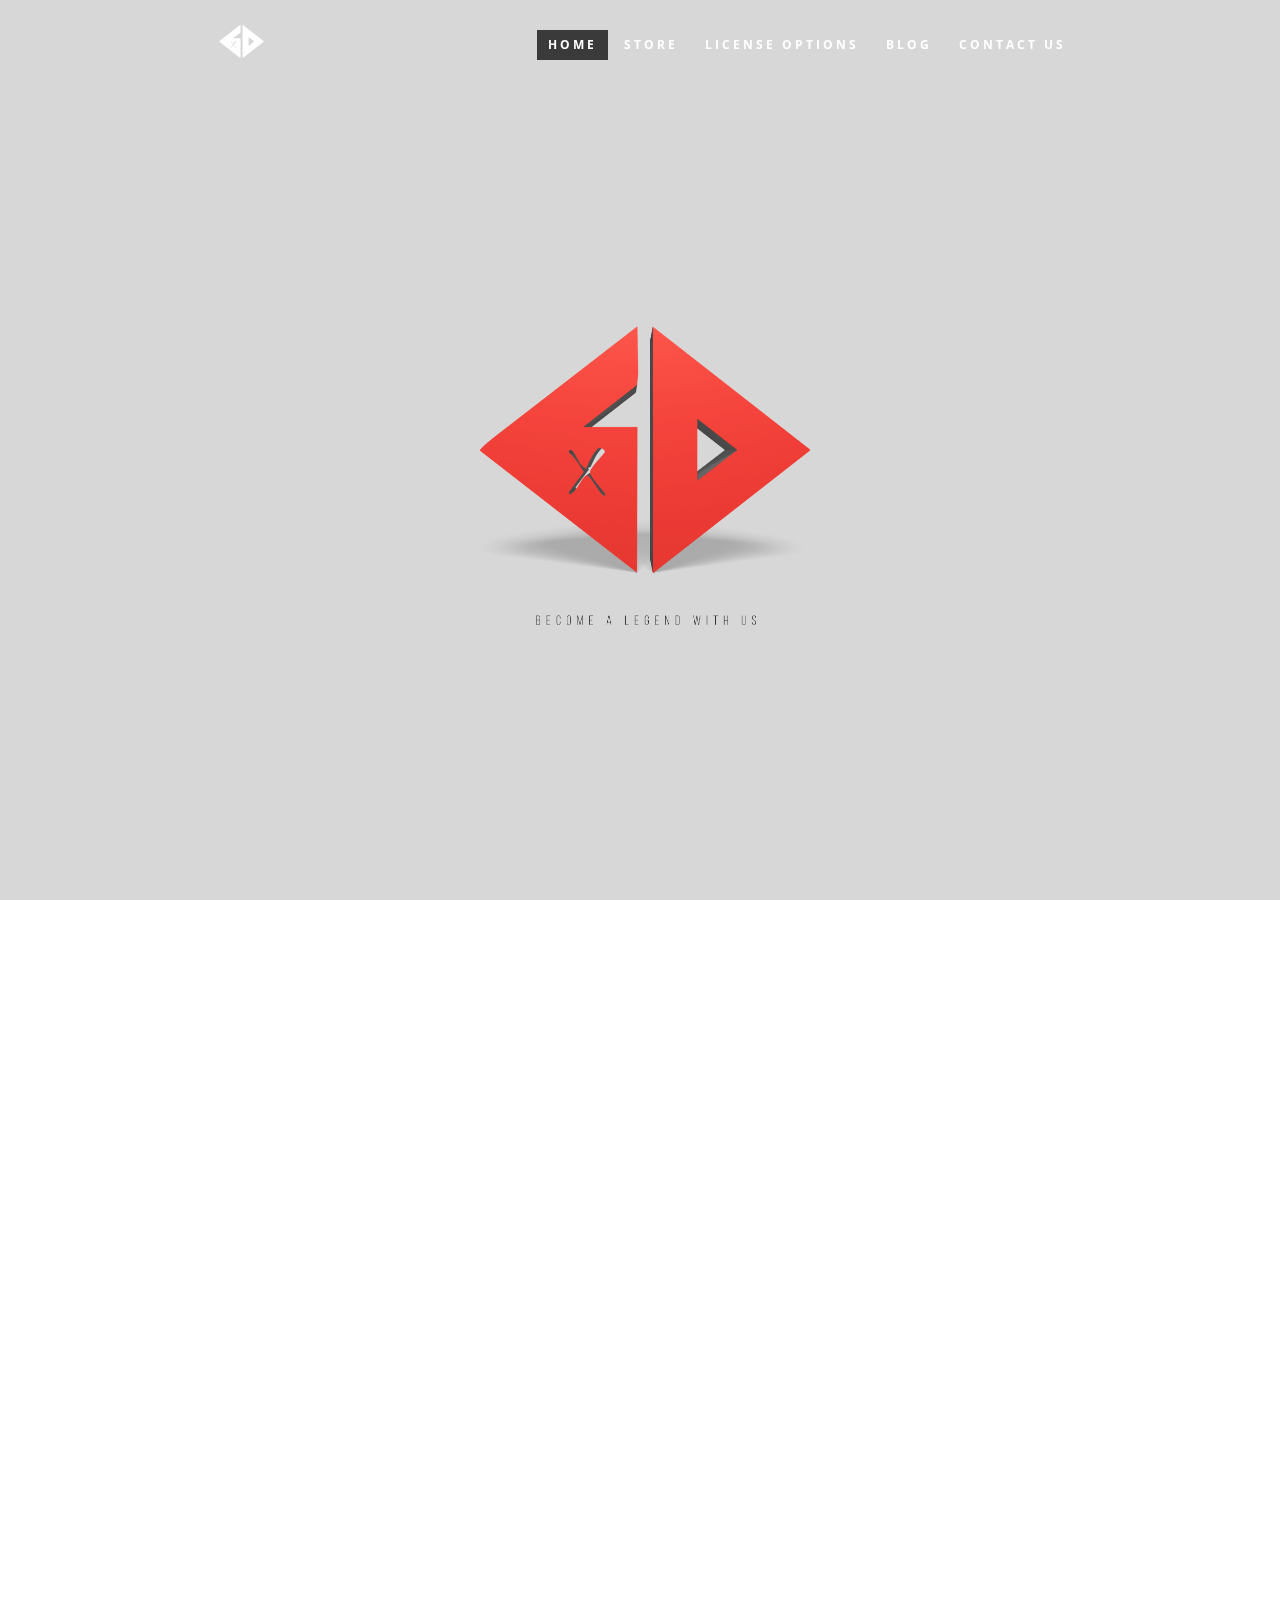
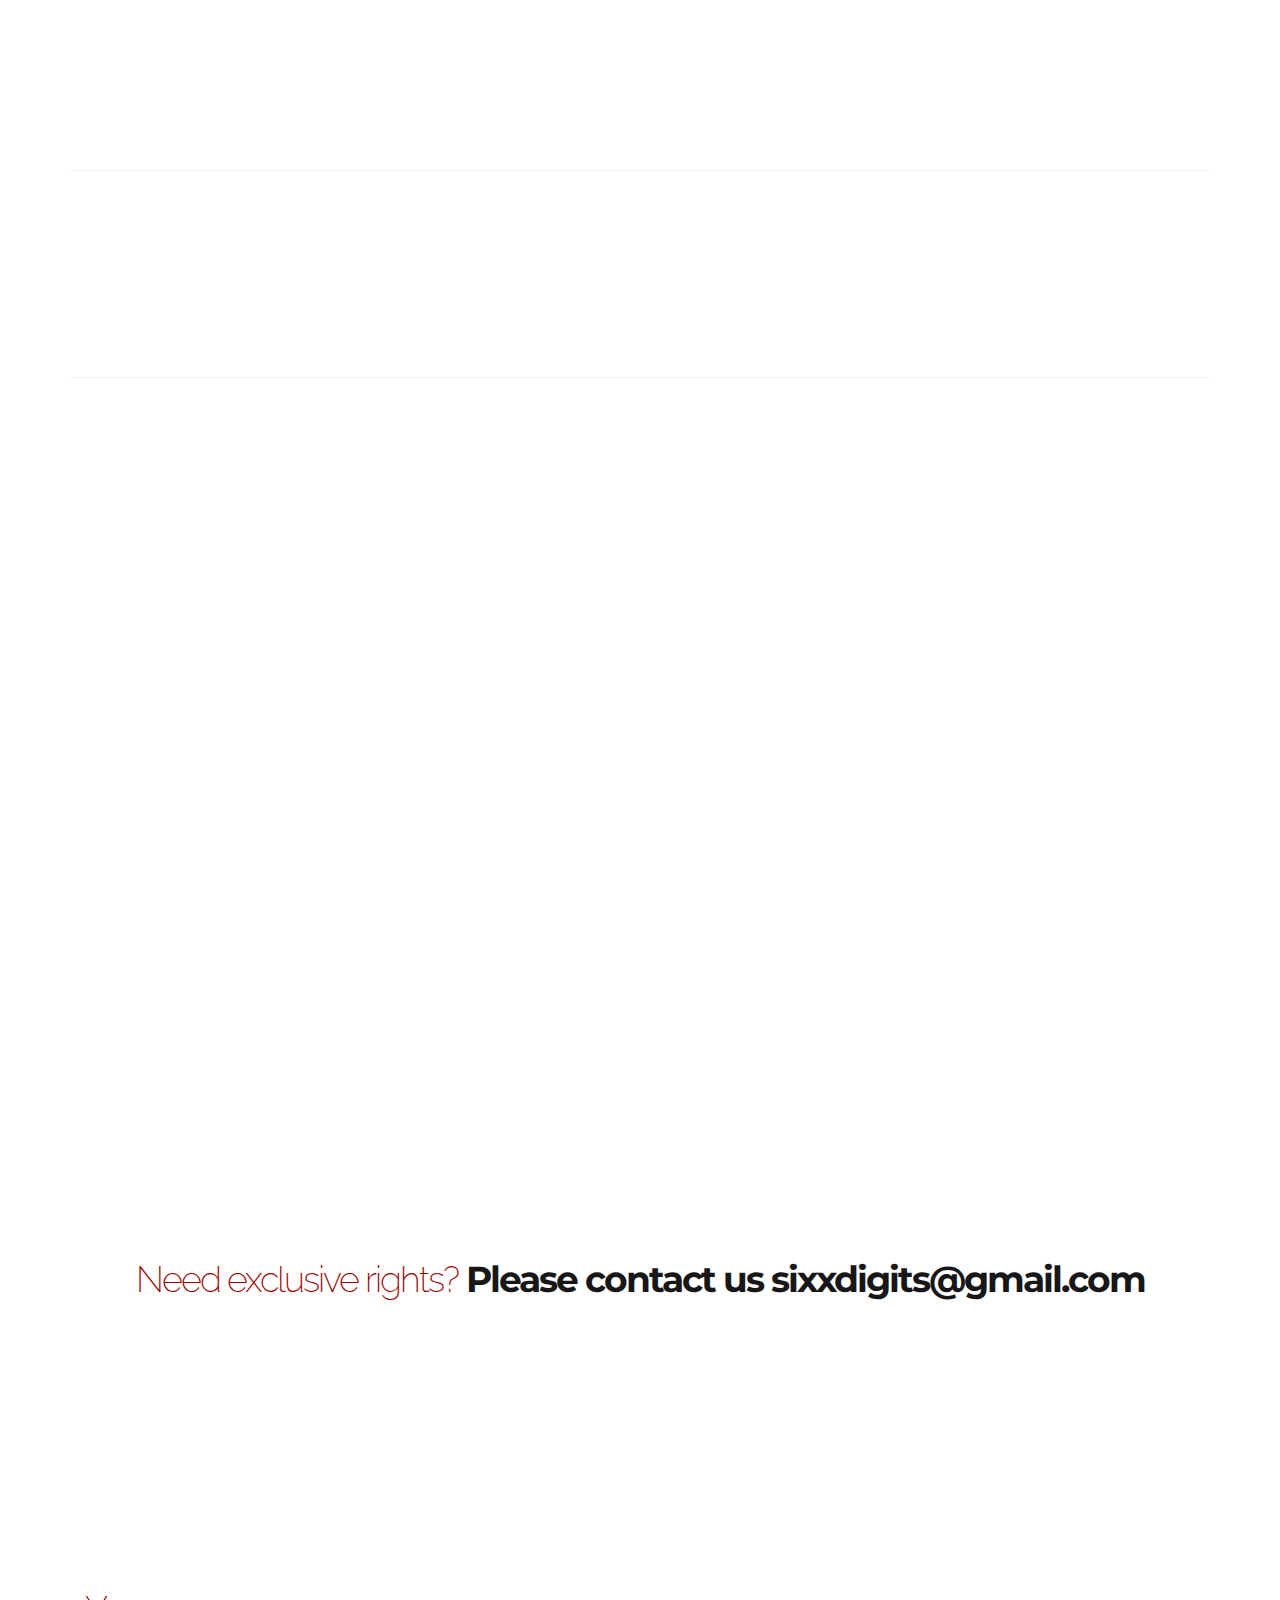
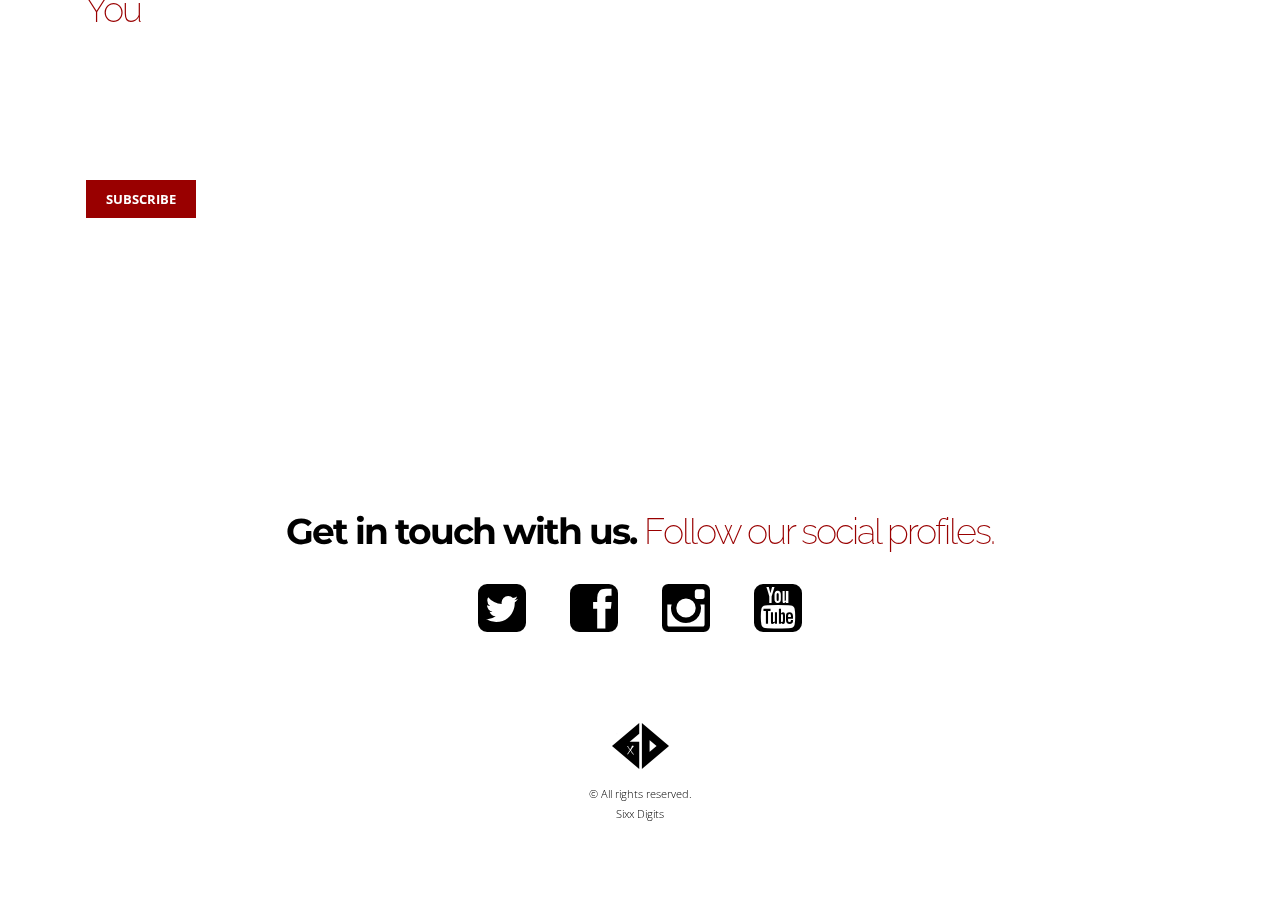
==== commit 81b40489: "Initial commit" ====
--- a/index.html
+++ b/index.html
@@ -64,7 +64,6 @@
                 <li class="active"><a href="#intro">Home</a></li>
                 <li><a href="#about">Store</a></li>
                 <li><a href="#services">License Options</a></li>
-                <li><a href="#portfolio">Portfolio</a></li>
                 <li><a href="#homepageBlog">Blog</a></li>
                 <li><a href="#contact">Contact Us</a></li>
                 <li><a class="btn btn-default close-menu"><i class="glyphicon glyphicon-remove text-right"></i> CLOSE</a>
@@ -97,7 +96,6 @@
                                 <li class="active"><a href="#intro">Home</a></li>
                                 <li><a href="#about">Store</a></li>
                                 <li><a href="#services">License Options</a></li>
-                                <li><a href="#portfolio">Portfolio</a></li>
                                 <li><a href="#homepageBlog">Blog</a></li>
                                 <li><a href="#contact">Contact Us</a></li>
                             </ul>
@@ -112,7 +110,7 @@
         <!--~~~~~~~~~~~~~~~~~~~~~~~~-->
         <!--Intro -->
         <!--~~~~~~~~~~~~~~~~~~~~~~~~-->
-        <section id="testimonials">
+        <section id="intro">
 
         </section>
 
@@ -444,6 +442,7 @@
         <!--~~~~~~~~~~~~~~~~~~~~~~~~-->
         <!-- separator -->
         <!--~~~~~~~~~~~~~~~~~~~~~~~~-->
+		<section id="contact">
         <section class="separator">
             <div class="container">
                 <div class="row">
--- a/style.css
+++ b/style.css
@@ -523,8 +523,6 @@
 	
 
     padding: 500;
-	max-width: 100%;
-    height: auto;    
 }
 
 #intro .introItem h1{
@@ -573,11 +571,13 @@
     top:0;
     overflow:hidden;
     z-index:-9999;
-    height:auto!important;;
+    height:100%;
     width:100%;
     position:absolute;
-	max-width: 100%;
-}
+}
+
+
+
 
 
 /*~~~~~~~~~~~~~~~~~~~~~~~~~~~~~~~~~~~~*/
@@ -1501,4 +1501,4 @@
 #wp-calendar tbody td.pad:hover {
     background: none;
     color: white;
-}
+}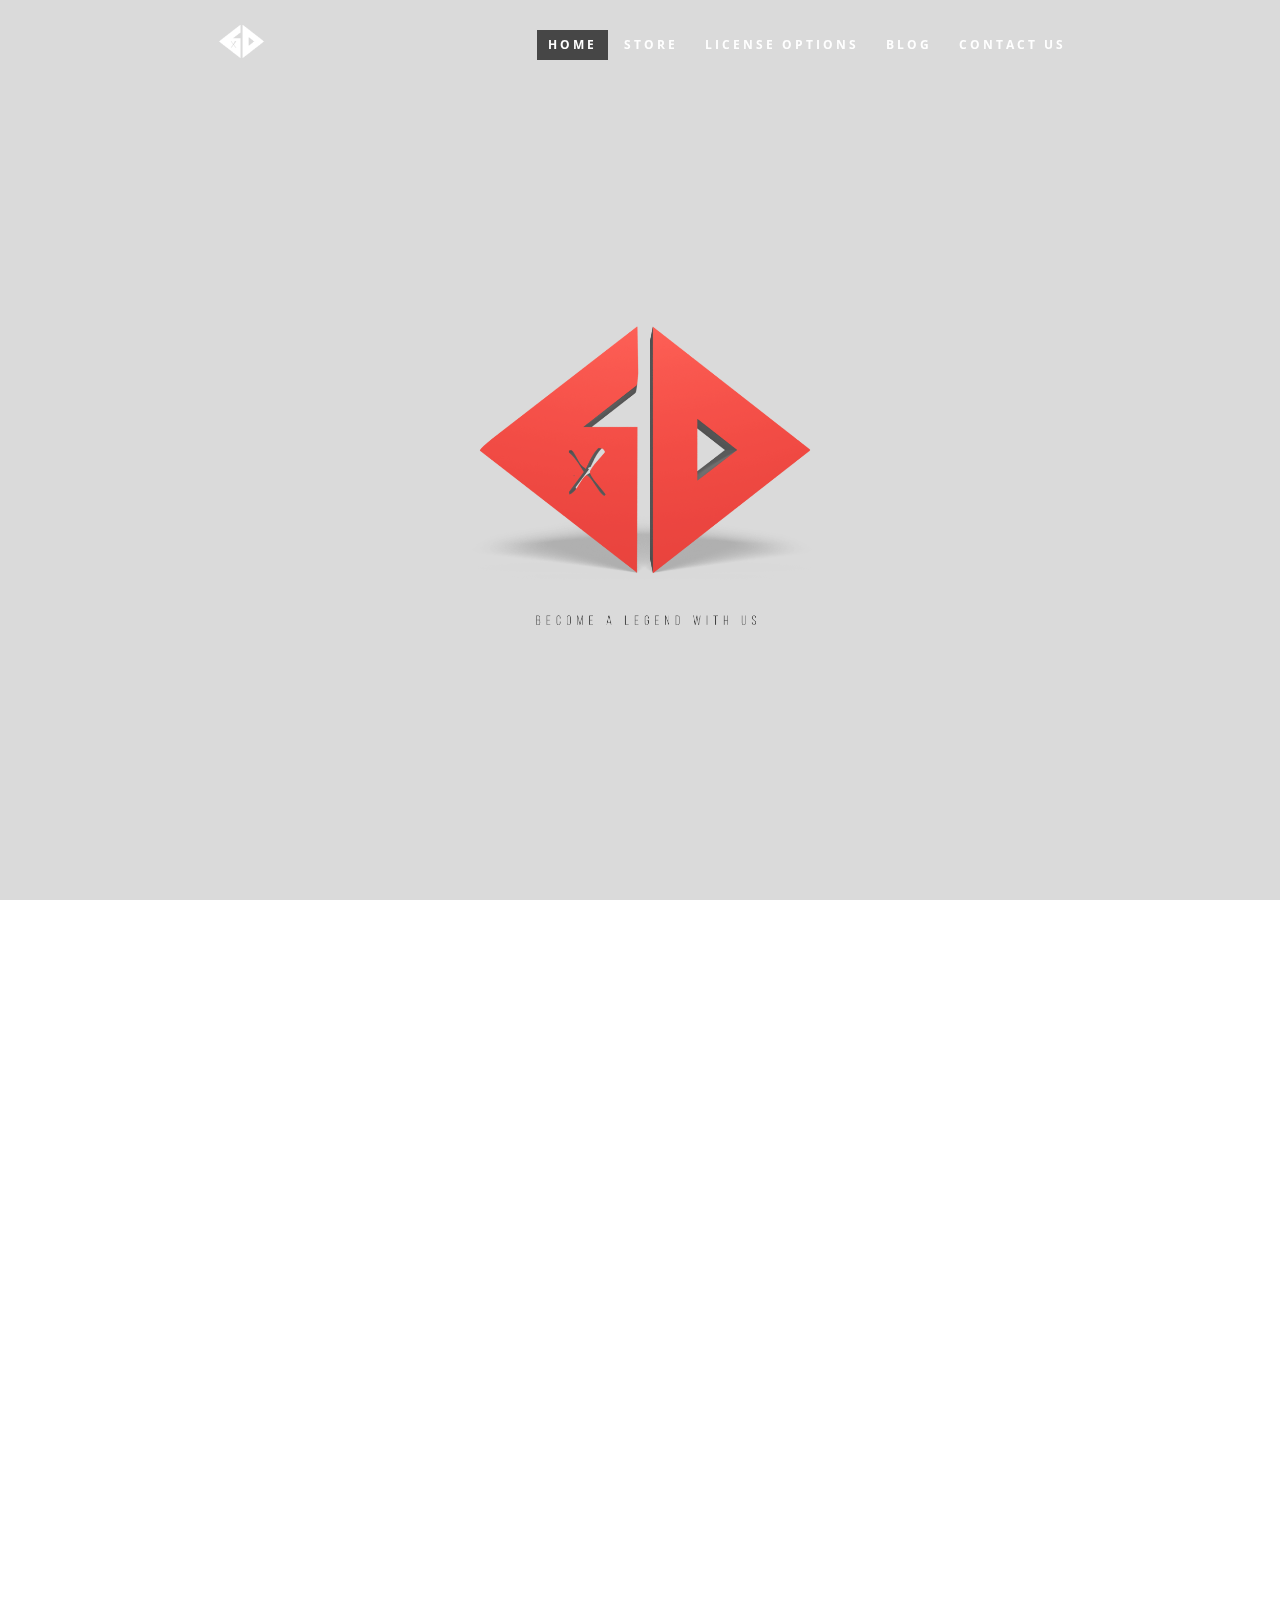
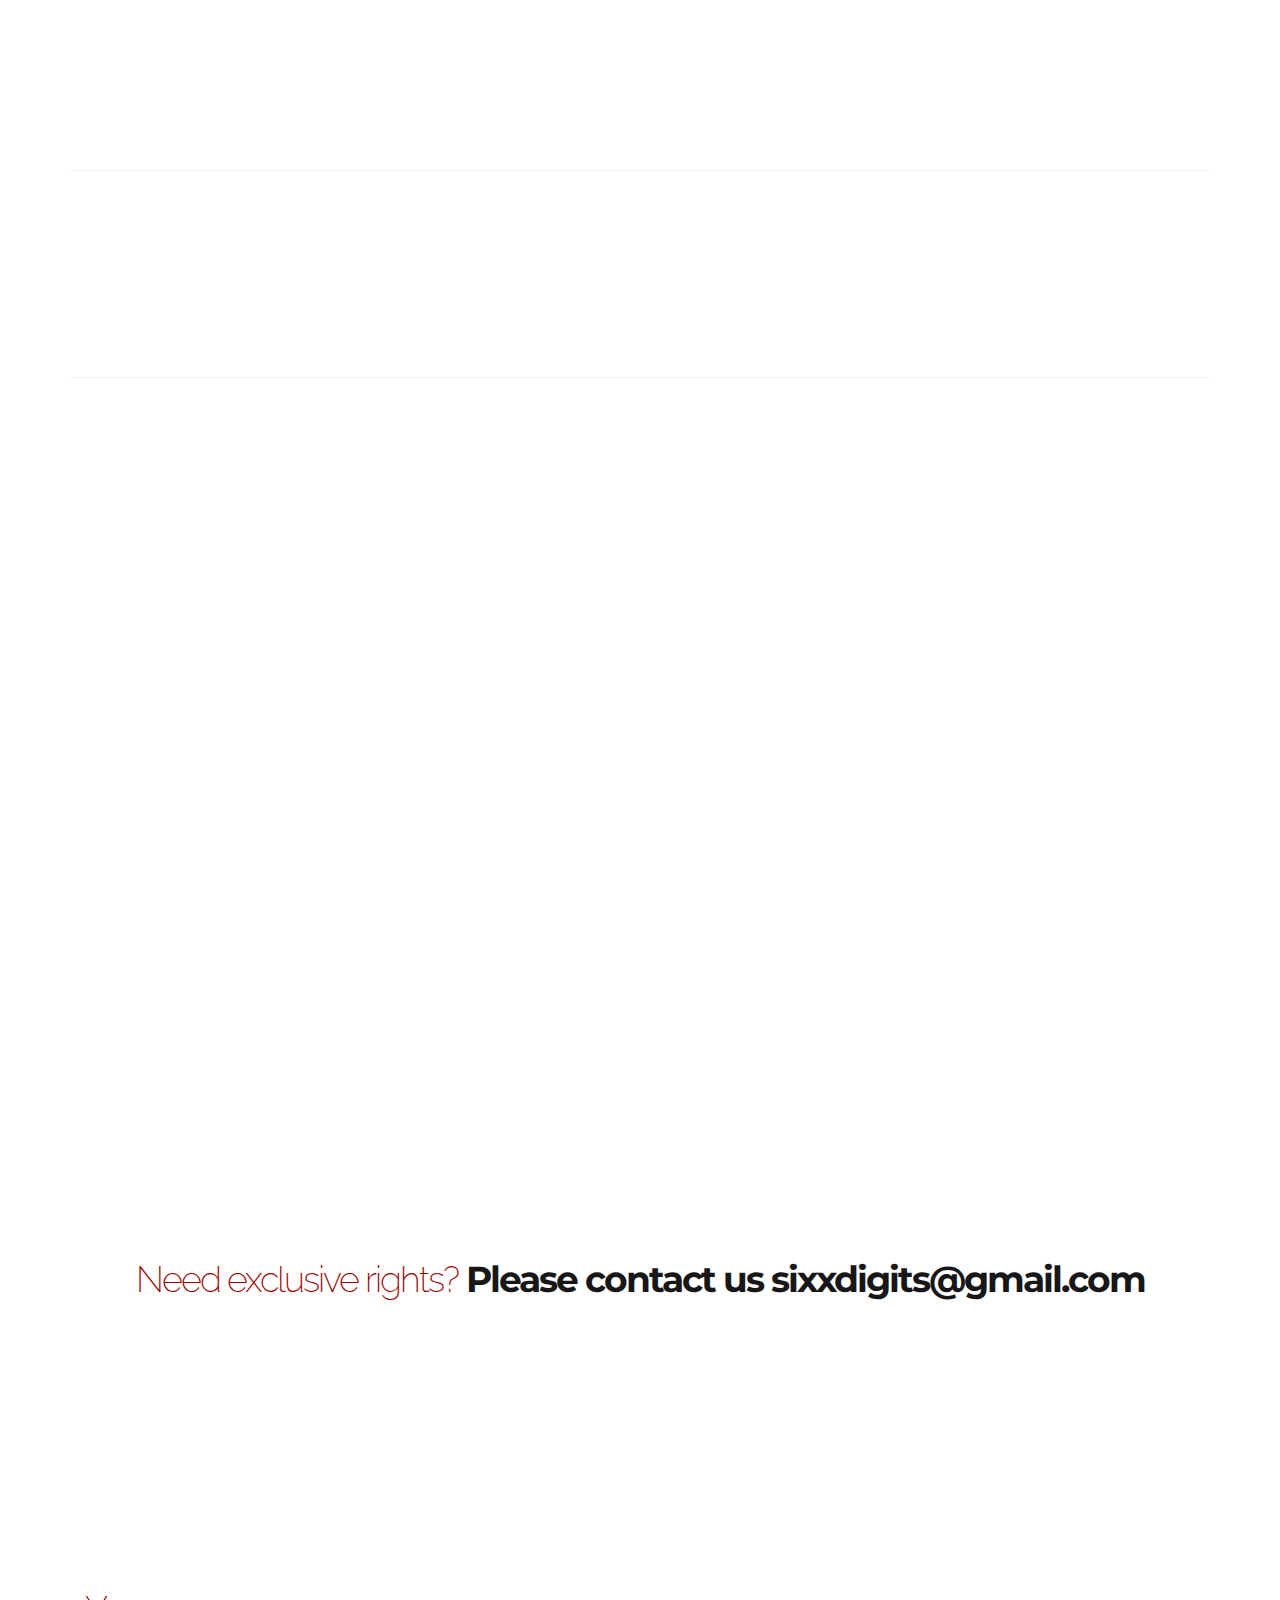
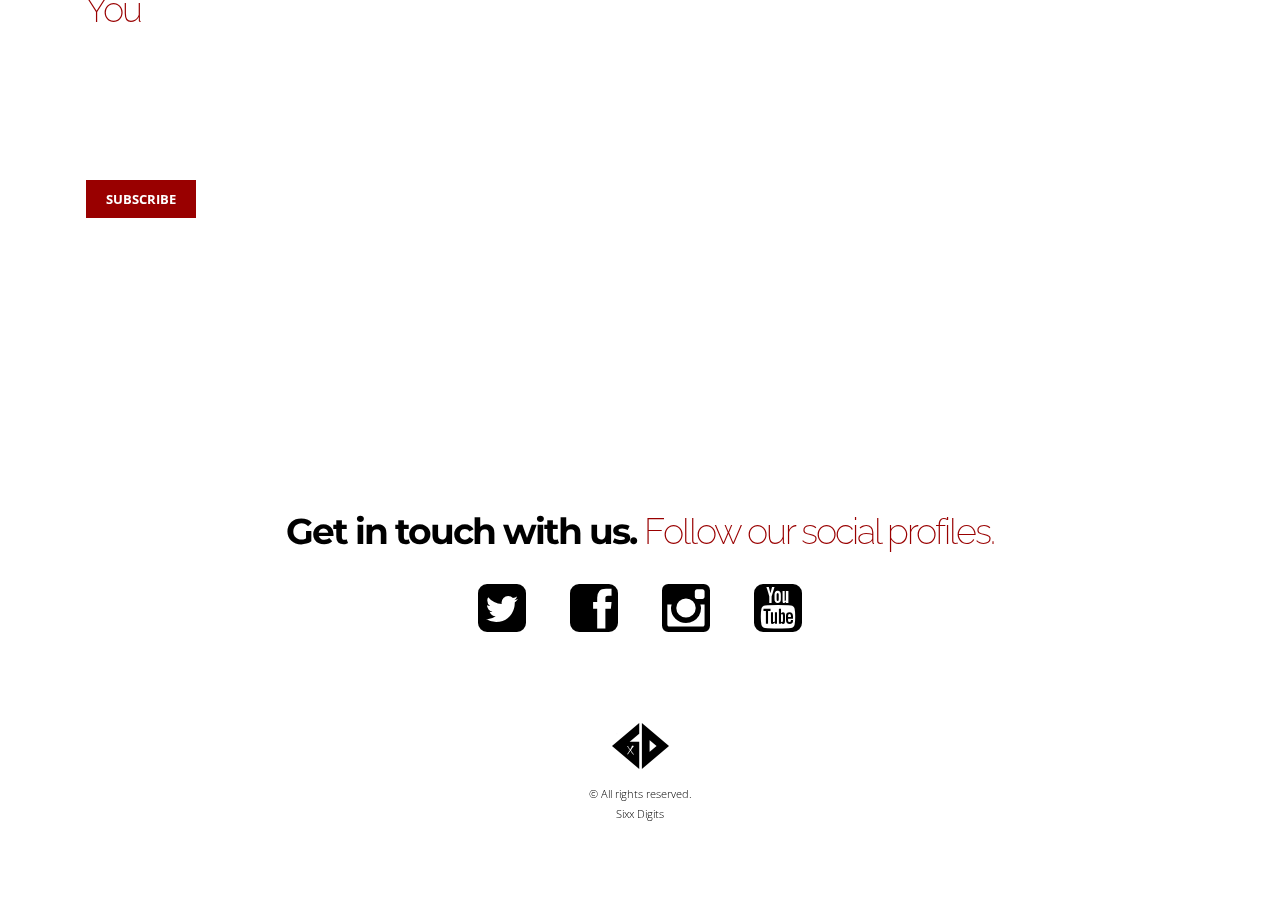
==== commit 3934d224: "Initial commit" ====
--- a/index.html
+++ b/index.html
@@ -144,7 +144,7 @@
                 <br>
                 <!--end heading-->
 				
-				<center><iframe src="http://www.beatstars.com/player/?storeId=23308" scrolling="no" width="100%" height="600" style="max-width:1024px;" frameborder="0" marginheight="0" marginwidth="0"> -- none -- </iframe></center>
+				<center><iframe src="//www.beatstars.com/player/?storeId=23308" scrolling="no" width="100%" height="600" style="max-width:1024px;" frameborder="0" marginheight="0" marginwidth="0"> -- none -- </iframe></center>
                 <hr>
 				<br>
                 <!--start content-->
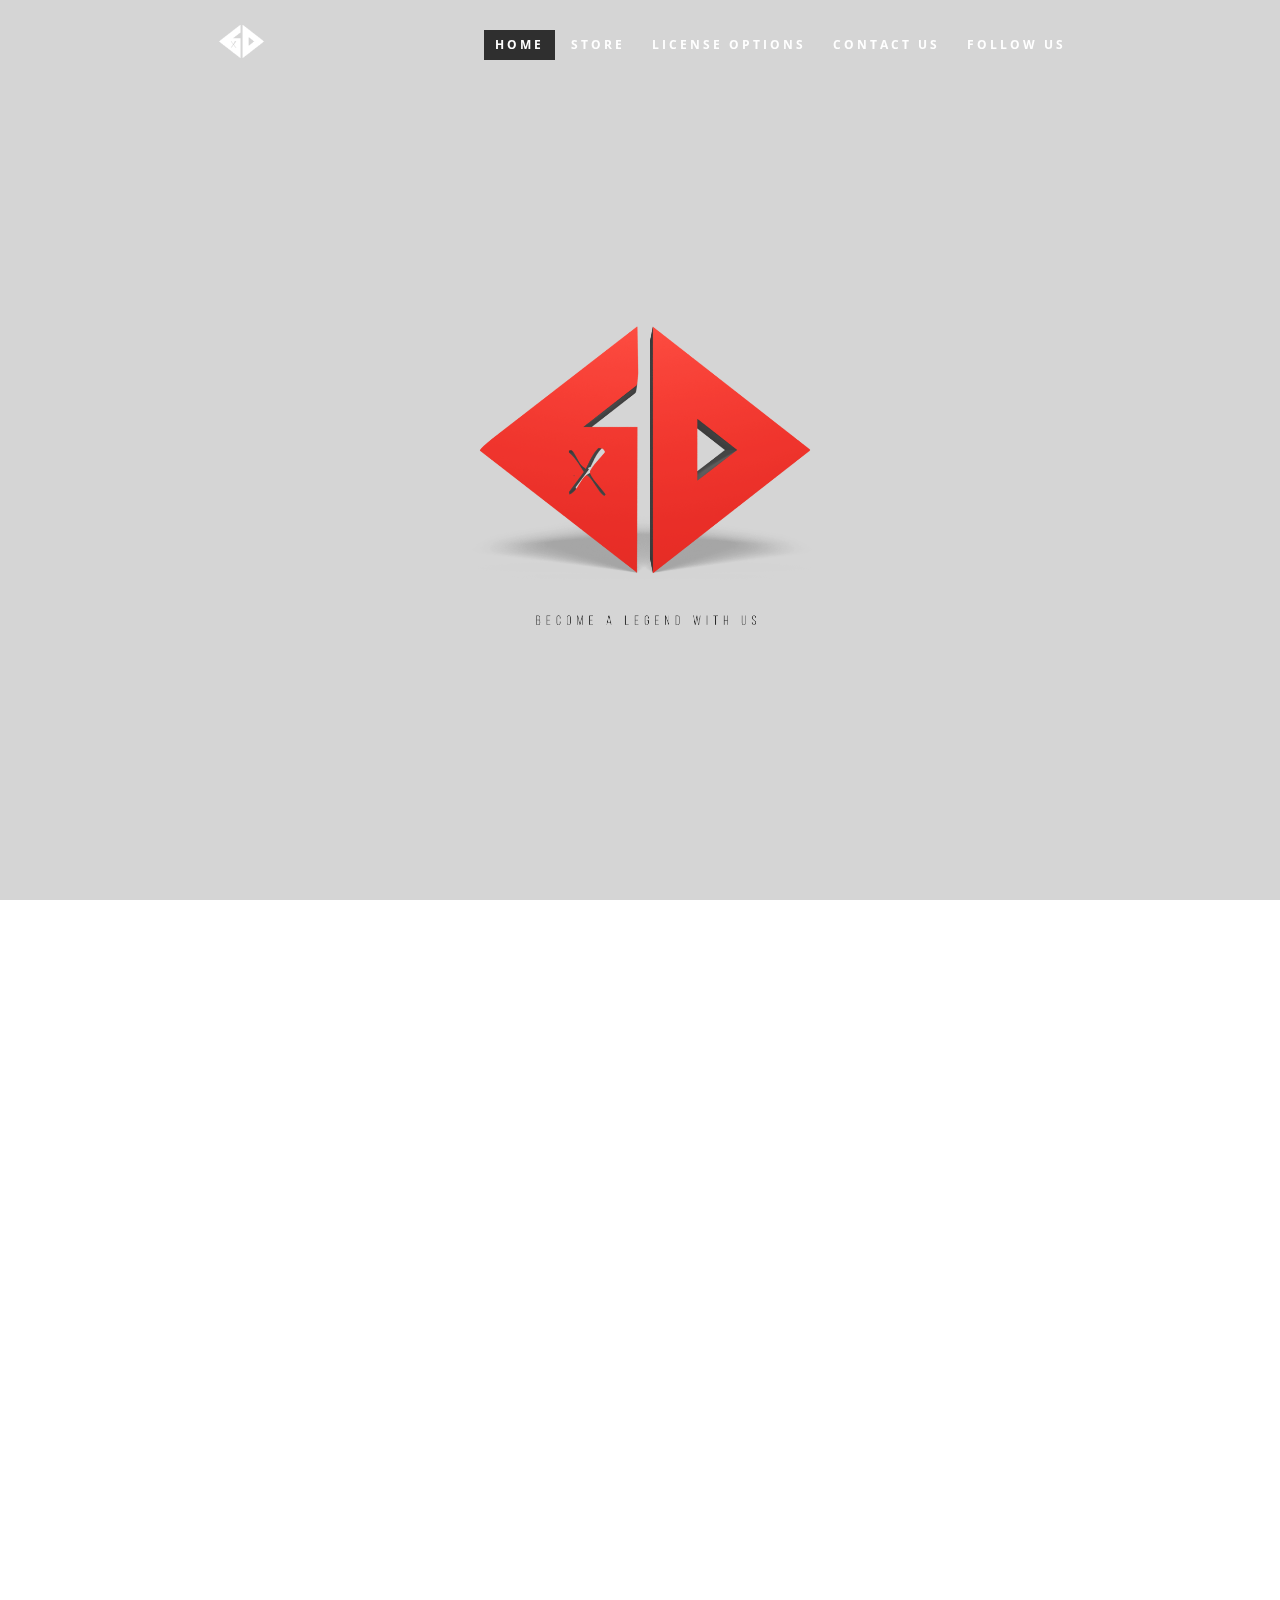
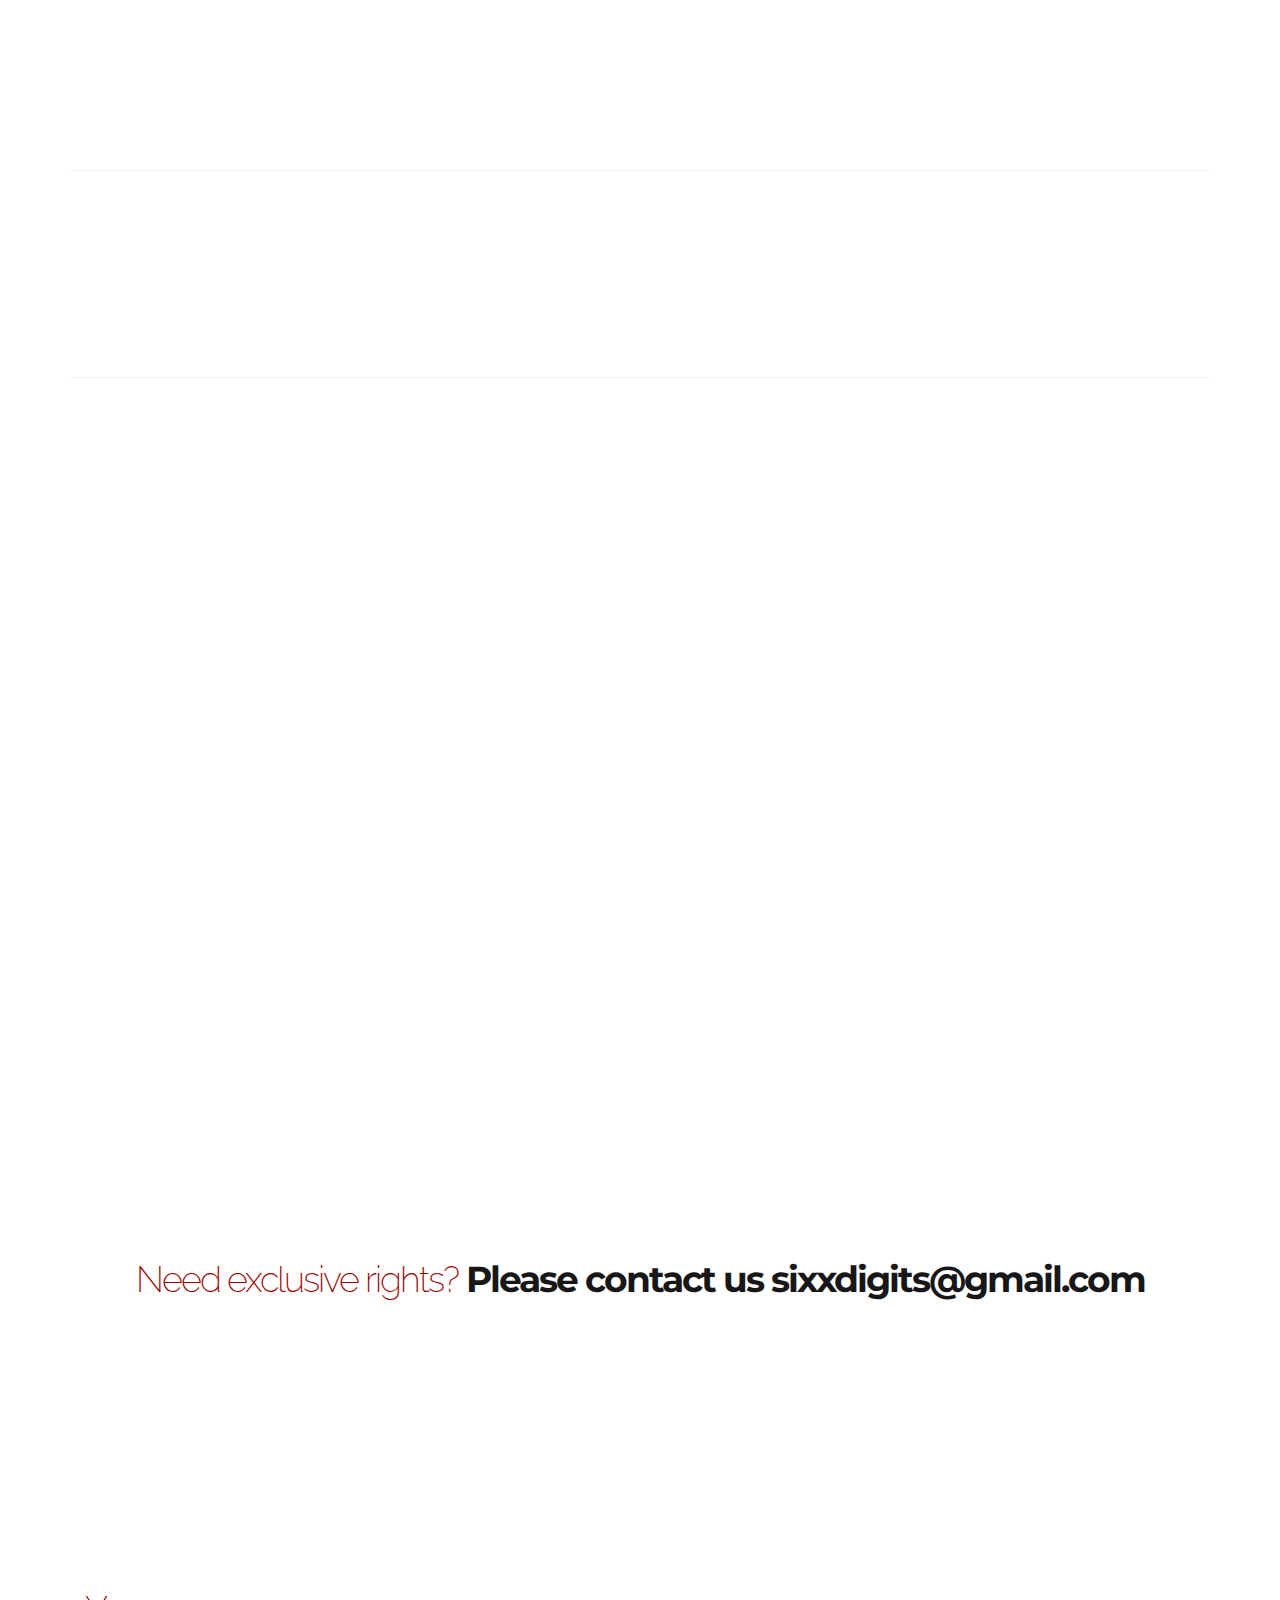
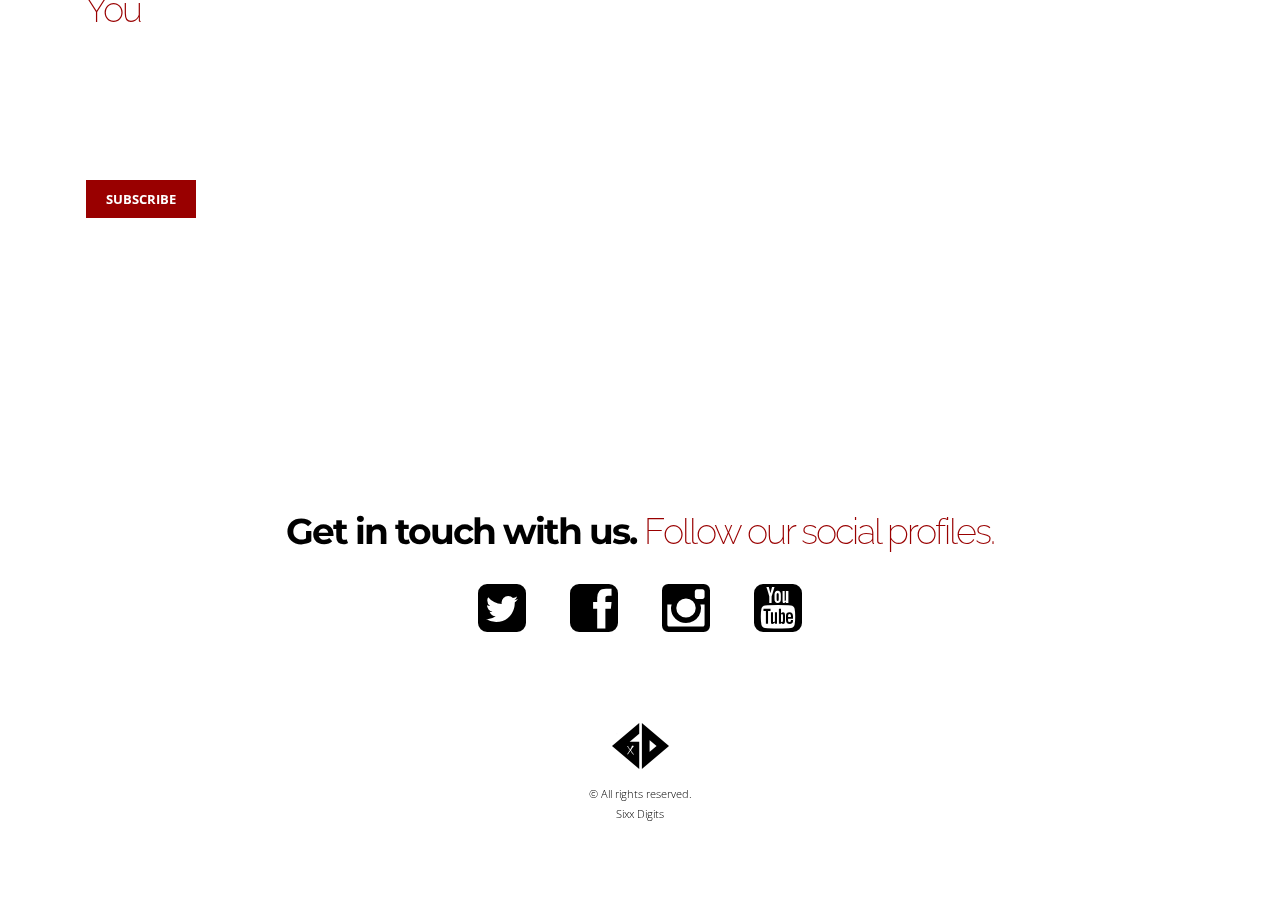
==== commit 3b0d4dc2: "Initial commit" ====
--- a/index.html
+++ b/index.html
@@ -64,8 +64,8 @@
                 <li class="active"><a href="#intro">Home</a></li>
                 <li><a href="#about">Store</a></li>
                 <li><a href="#services">License Options</a></li>
-                <li><a href="#homepageBlog">Blog</a></li>
                 <li><a href="#contact">Contact Us</a></li>
+				<li><a href="#homepageBlog">Follow Us</a></li>
                 <li><a class="btn btn-default close-menu"><i class="glyphicon glyphicon-remove text-right"></i> CLOSE</a>
                 </li>
             </ul>
@@ -96,8 +96,8 @@
                                 <li class="active"><a href="#intro">Home</a></li>
                                 <li><a href="#about">Store</a></li>
                                 <li><a href="#services">License Options</a></li>
-                                <li><a href="#homepageBlog">Blog</a></li>
                                 <li><a href="#contact">Contact Us</a></li>
+								<li><a href="#homepageBlog">Follow Us</a></li>
                             </ul>
                         </div>
                     </div>
@@ -144,7 +144,7 @@
                 <br>
                 <!--end heading-->
 				
-				<center><iframe src="//www.beatstars.com/player/?storeId=23308" scrolling="no" width="100%" height="600" style="max-width:1024px;" frameborder="0" marginheight="0" marginwidth="0"> -- none -- </iframe></center>
+				<center><iframe src="http://www.beatstars.com/player/?storeId=23308" scrolling="no" width="100%" height="600" style="max-width:1024px;" frameborder="0" marginheight="0" marginwidth="0"> -- none -- </iframe></center>
                 <hr>
 				<br>
                 <!--start content-->
@@ -356,7 +356,7 @@
                                     <li><h3>$ 99.99</h3></li>
                                 </ul>
                             </div>
-                            <a class="btn btn-default-white " href="pdf/Regular-License.pdf"><small>VIEW FULL TERMS</small></a>
+                            <a class="btn btn-default-white " href="#"><small>VIEW FULL TERMS</small></a>
                         </div>
                     </div>
                     <!--end column-->
@@ -442,7 +442,7 @@
         <!--~~~~~~~~~~~~~~~~~~~~~~~~-->
         <!-- separator -->
         <!--~~~~~~~~~~~~~~~~~~~~~~~~-->
-		<section id="contact">
+		<section id="homepageBlog">
         <section class="separator">
             <div class="container">
                 <div class="row">
